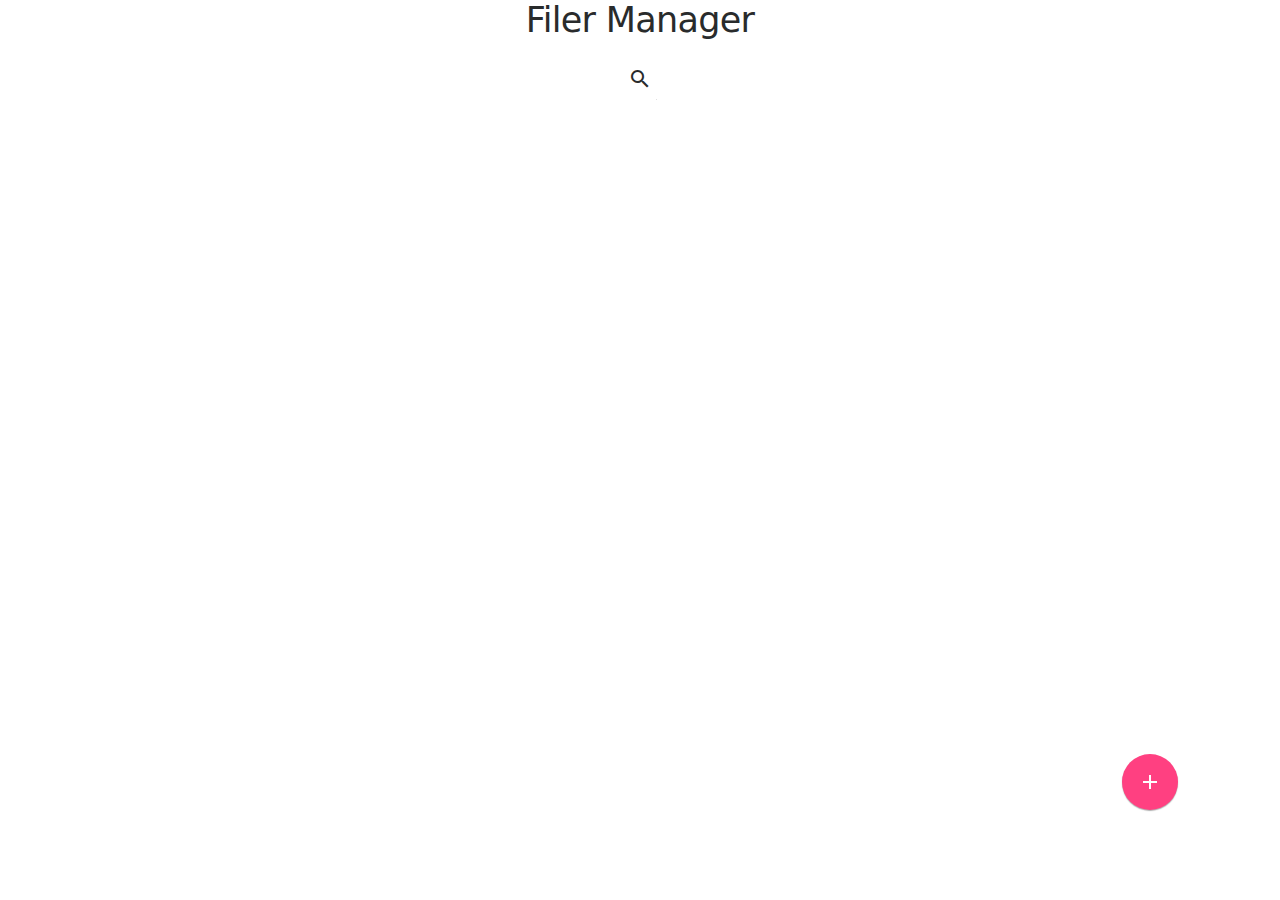
==== socket.html @ ea59b3cb "First commit" ====
<!DOCTYPE html>
<html>
<head>
    <meta charset="utf-8" />

    <title>Page Title</title>

    <link rel="stylesheet" href="lib/mdl/material.min.css">    
    <link rel="stylesheet" type="text/css" href="lib/bootstrap/css/bootstrap.min.css">
    <link rel="stylesheet" type="text/css" href="lib/css/style.css">
    <link rel="stylesheet" href="https://fonts.googleapis.com/icon?family=Material+Icons">
    <link rel="stylesheet" href="https://code.getmdl.io/1.3.0/material.blue-indigo.min.css">
    <link rel="stylesheet" href="lib/mdl-jquery-modal-dialog-master/mdl-jquery-modal-dialog.css" />

	<script src="lib/jquery/jquery-3.2.1.min.js"></script>
	<script src="lib/popper/popper.min.js"></script>
    <script src="lib/bootstrap/js/bootstrap.min.js"></script>
    <script src="lib/mdl/material.min.js"></script>
    <script src="lib/mdl-jquery-modal-dialog-master/mdl-jquery-modal-dialog.js"></script>
    <script src="lib/md5/js/md5.js"></script>
    <script src="lib/base64/base64.min.js"></script>
    <script src="lib/js/main.js"></script>

</head>
<body>

    <div class="container">

        <div class="space"></div>

        <h1>Filer Manager</h1>

        <div id="search" class="mdl-textfield mdl-js-textfield mdl-textfield--expandable">
            <label class="mdl-button mdl-js-button mdl-button--icon" for="sample6">
                <i class="material-icons">search</i>
            </label>
            <div class="mdl-textfield__expandable-holder">
                <input class="mdl-textfield__input" type="text" id="sample6">
                <label class="mdl-textfield__label" for="sample6">Expandable Input</label>
            </div>
        </div>

        <div class="files_container">

        </div>

        <label for="upload_file" id="add_file" class="mdl-button mdl-js-button mdl-button--fab mdl-button--colored">
            <i class="material-icons">add</i>
            <input type="file" name="uploaded_file" id="upload_file">
        </label>

    </div>
    
</body>
</html>
---- lib/mdl/material.min.css ----
/**
 * material-design-lite - Material Design Components in CSS, JS and HTML
 * @version v1.3.0
 * @license Apache-2.0
 * @copyright 2015 Google, Inc.
 * @link https://github.com/google/material-design-lite
 */
@charset "UTF-8";html{color:rgba(0,0,0,.87)}::-moz-selection{background:#b3d4fc;text-shadow:none}::selection{background:#b3d4fc;text-shadow:none}hr{display:block;height:1px;border:0;border-top:1px solid #ccc;margin:1em 0;padding:0}audio,canvas,iframe,img,svg,video{vertical-align:middle}fieldset{border:0;margin:0;padding:0}textarea{resize:vertical}.browserupgrade{margin:.2em 0;background:#ccc;color:#000;padding:.2em 0}.hidden{display:none!important}.visuallyhidden{border:0;clip:rect(0 0 0 0);height:1px;margin:-1px;overflow:hidden;padding:0;position:absolute;width:1px}.visuallyhidden.focusable:active,.visuallyhidden.focusable:focus{clip:auto;height:auto;margin:0;overflow:visible;position:static;width:auto}.invisible{visibility:hidden}.clearfix:before,.clearfix:after{content:" ";display:table}.clearfix:after{clear:both}@media print{*,*:before,*:after,*:first-letter{background:transparent!important;color:#000!important;box-shadow:none!important}a,a:visited{text-decoration:underline}a[href]:after{content:" (" attr(href)")"}abbr[title]:after{content:" (" attr(title)")"}a[href^="#"]:after,a[href^="javascript:"]:after{content:""}pre,blockquote{border:1px solid #999;page-break-inside:avoid}thead{display:table-header-group}tr,img{page-break-inside:avoid}img{max-width:100%!important}p,h2,h3{orphans:3;widows:3}h2,h3{page-break-after:avoid}}a,.mdl-accordion,.mdl-button,.mdl-card,.mdl-checkbox,.mdl-dropdown-menu,.mdl-icon-toggle,.mdl-item,.mdl-radio,.mdl-slider,.mdl-switch,.mdl-tabs__tab{-webkit-tap-highlight-color:transparent;-webkit-tap-highlight-color:rgba(255,255,255,0)}html{width:100%;height:100%;-ms-touch-action:manipulation;touch-action:manipulation}body{width:100%;min-height:100%;margin:0}main{display:block}*[hidden]{display:none!important}html,body{font-family:"Helvetica","Arial",sans-serif;font-size:14px;font-weight:400;line-height:20px}h1,h2,h3,h4,h5,h6,p{padding:0}h1 small,h2 small,h3 small,h4 small,h5 small,h6 small{font-family:"Roboto","Helvetica","Arial",sans-serif;font-weight:400;line-height:1.35;letter-spacing:-.02em;opacity:.54;font-size:.6em}h1{font-size:56px;line-height:1.35;letter-spacing:-.02em;margin:24px 0}h1,h2{font-family:"Roboto","Helvetica","Arial",sans-serif;font-weight:400}h2{font-size:45px;line-height:48px}h2,h3{margin:24px 0}h3{font-size:34px;line-height:40px}h3,h4{font-family:"Roboto","Helvetica","Arial",sans-serif;font-weight:400}h4{font-size:24px;line-height:32px;-moz-osx-font-smoothing:grayscale;margin:24px 0 16px}h5{font-size:20px;font-weight:500;line-height:1;letter-spacing:.02em}h5,h6{font-family:"Roboto","Helvetica","Arial",sans-serif;margin:24px 0 16px}h6{font-size:16px;letter-spacing:.04em}h6,p{font-weight:400;line-height:24px}p{font-size:14px;letter-spacing:0;margin:0 0 16px}a{color:#ff4081;font-weight:500}blockquote{font-family:"Roboto","Helvetica","Arial",sans-serif;position:relative;font-size:24px;font-weight:300;font-style:italic;line-height:1.35;letter-spacing:.08em}blockquote:before{position:absolute;left:-.5em;content:'“'}blockquote:after{content:'”';margin-left:-.05em}mark{background-color:#f4ff81}dt{font-weight:700}address{font-size:12px;line-height:1;font-style:normal}address,ul,ol{font-weight:400;letter-spacing:0}ul,ol{font-size:14px;line-height:24px}.mdl-typography--display-4,.mdl-typography--display-4-color-contrast{font-family:"Roboto","Helvetica","Arial",sans-serif;font-size:112px;font-weight:300;line-height:1;letter-spacing:-.04em}.mdl-typography--display-4-color-contrast{opacity:.54}.mdl-typography--display-3,.mdl-typography--display-3-color-contrast{font-family:"Roboto","Helvetica","Arial",sans-serif;font-size:56px;font-weight:400;line-height:1.35;letter-spacing:-.02em}.mdl-typography--display-3-color-contrast{opacity:.54}.mdl-typography--display-2,.mdl-typography--display-2-color-contrast{font-family:"Roboto","Helvetica","Arial",sans-serif;font-size:45px;font-weight:400;line-height:48px}.mdl-typography--display-2-color-contrast{opacity:.54}.mdl-typography--display-1,.mdl-typography--display-1-color-contrast{font-family:"Roboto","Helvetica","Arial",sans-serif;font-size:34px;font-weight:400;line-height:40px}.mdl-typography--display-1-color-contrast{opacity:.54}.mdl-typography--headline,.mdl-typography--headline-color-contrast{font-family:"Roboto","Helvetica","Arial",sans-serif;font-size:24px;font-weight:400;line-height:32px;-moz-osx-font-smoothing:grayscale}.mdl-typography--headline-color-contrast{opacity:.87}.mdl-typography--title,.mdl-typography--title-color-contrast{font-family:"Roboto","Helvetica","Arial",sans-serif;font-size:20px;font-weight:500;line-height:1;letter-spacing:.02em}.mdl-typography--title-color-contrast{opacity:.87}.mdl-typography--subhead,.mdl-typography--subhead-color-contrast{font-family:"Roboto","Helvetica","Arial",sans-serif;font-size:16px;font-weight:400;line-height:24px;letter-spacing:.04em}.mdl-typography--subhead-color-contrast{opacity:.87}.mdl-typography--body-2,.mdl-typography--body-2-color-contrast{font-size:14px;font-weight:700;line-height:24px;letter-spacing:0}.mdl-typography--body-2-color-contrast{opacity:.87}.mdl-typography--body-1,.mdl-typography--body-1-color-contrast{font-size:14px;font-weight:400;line-height:24px;letter-spacing:0}.mdl-typography--body-1-color-contrast{opacity:.87}.mdl-typography--body-2-force-preferred-font,.mdl-typography--body-2-force-preferred-font-color-contrast{font-family:"Roboto","Helvetica","Arial",sans-serif;font-size:14px;font-weight:500;line-height:24px;letter-spacing:0}.mdl-typography--body-2-force-preferred-font-color-contrast{opacity:.87}.mdl-typography--body-1-force-preferred-font,.mdl-typography--body-1-force-preferred-font-color-contrast{font-family:"Roboto","Helvetica","Arial",sans-serif;font-size:14px;font-weight:400;line-height:24px;letter-spacing:0}.mdl-typography--body-1-force-preferred-font-color-contrast{opacity:.87}.mdl-typography--caption,.mdl-typography--caption-force-preferred-font{font-size:12px;font-weight:400;line-height:1;letter-spacing:0}.mdl-typography--caption-force-preferred-font{font-family:"Roboto","Helvetica","Arial",sans-serif}.mdl-typography--caption-color-contrast,.mdl-typography--caption-force-preferred-font-color-contrast{font-size:12px;font-weight:400;line-height:1;letter-spacing:0;opacity:.54}.mdl-typography--caption-force-preferred-font-color-contrast,.mdl-typography--menu{font-family:"Roboto","Helvetica","Arial",sans-serif}.mdl-typography--menu{font-size:14px;font-weight:500;line-height:1;letter-spacing:0}.mdl-typography--menu-color-contrast{opacity:.87}.mdl-typography--menu-color-contrast,.mdl-typography--button,.mdl-typography--button-color-contrast{font-family:"Roboto","Helvetica","Arial",sans-serif;font-size:14px;font-weight:500;line-height:1;letter-spacing:0}.mdl-typography--button,.mdl-typography--button-color-contrast{text-transform:uppercase}.mdl-typography--button-color-contrast{opacity:.87}.mdl-typography--text-left{text-align:left}.mdl-typography--text-right{text-align:right}.mdl-typography--text-center{text-align:center}.mdl-typography--text-justify{text-align:justify}.mdl-typography--text-nowrap{white-space:nowrap}.mdl-typography--text-lowercase{text-transform:lowercase}.mdl-typography--text-uppercase{text-transform:uppercase}.mdl-typography--text-capitalize{text-transform:capitalize}.mdl-typography--font-thin{font-weight:200!important}.mdl-typography--font-light{font-weight:300!important}.mdl-typography--font-regular{font-weight:400!important}.mdl-typography--font-medium{font-weight:500!important}.mdl-typography--font-bold{font-weight:700!important}.mdl-typography--font-black{font-weight:900!important}.material-icons{font-family:'Material Icons';font-weight:400;font-style:normal;font-size:24px;line-height:1;letter-spacing:normal;text-transform:none;display:inline-block;word-wrap:normal;-moz-font-feature-settings:'liga';font-feature-settings:'liga';-webkit-font-feature-settings:'liga';-webkit-font-smoothing:antialiased}.mdl-color-text--red{color:#f44336 !important}.mdl-color--red{background-color:#f44336 !important}.mdl-color-text--red-50{color:#ffebee !important}.mdl-color--red-50{background-color:#ffebee !important}.mdl-color-text--red-100{color:#ffcdd2 !important}.mdl-color--red-100{background-color:#ffcdd2 !important}.mdl-color-text--red-200{color:#ef9a9a !important}.mdl-color--red-200{background-color:#ef9a9a !important}.mdl-color-text--red-300{color:#e57373 !important}.mdl-color--red-300{background-color:#e57373 !important}.mdl-color-text--red-400{color:#ef5350 !important}.mdl-color--red-400{background-color:#ef5350 !important}.mdl-color-text--red-500{color:#f44336 !important}.mdl-color--red-500{background-color:#f44336 !important}.mdl-color-text--red-600{color:#e53935 !important}.mdl-color--red-600{background-color:#e53935 !important}.mdl-color-text--red-700{color:#d32f2f !important}.mdl-color--red-700{background-color:#d32f2f !important}.mdl-color-text--red-800{color:#c62828 !important}.mdl-color--red-800{background-color:#c62828 !important}.mdl-color-text--red-900{color:#b71c1c !important}.mdl-color--red-900{background-color:#b71c1c !important}.mdl-color-text--red-A100{color:#ff8a80 !important}.mdl-color--red-A100{background-color:#ff8a80 !important}.mdl-color-text--red-A200{color:#ff5252 !important}.mdl-color--red-A200{background-color:#ff5252 !important}.mdl-color-text--red-A400{color:#ff1744 !important}.mdl-color--red-A400{background-color:#ff1744 !important}.mdl-color-text--red-A700{color:#d50000 !important}.mdl-color--red-A700{background-color:#d50000 !important}.mdl-color-text--pink{color:#e91e63 !important}.mdl-color--pink{background-color:#e91e63 !important}.mdl-color-text--pink-50{color:#fce4ec !important}.mdl-color--pink-50{background-color:#fce4ec !important}.mdl-color-text--pink-100{color:#f8bbd0 !important}.mdl-color--pink-100{background-color:#f8bbd0 !important}.mdl-color-text--pink-200{color:#f48fb1 !important}.mdl-color--pink-200{background-color:#f48fb1 !important}.mdl-color-text--pink-300{color:#f06292 !important}.mdl-color--pink-300{background-color:#f06292 !important}.mdl-color-text--pink-400{color:#ec407a !important}.mdl-color--pink-400{background-color:#ec407a !important}.mdl-color-text--pink-500{color:#e91e63 !important}.mdl-color--pink-500{background-color:#e91e63 !important}.mdl-color-text--pink-600{color:#d81b60 !important}.mdl-color--pink-600{background-color:#d81b60 !important}.mdl-color-text--pink-700{color:#c2185b !important}.mdl-color--pink-700{background-color:#c2185b !important}.mdl-color-text--pink-800{color:#ad1457 !important}.mdl-color--pink-800{background-color:#ad1457 !important}.mdl-color-text--pink-900{color:#880e4f !important}.mdl-color--pink-900{background-color:#880e4f !important}.mdl-color-text--pink-A100{color:#ff80ab !important}.mdl-color--pink-A100{background-color:#ff80ab !important}.mdl-color-text--pink-A200{color:#ff4081 !important}.mdl-color--pink-A200{background-color:#ff4081 !important}.mdl-color-text--pink-A400{color:#f50057 !important}.mdl-color--pink-A400{background-color:#f50057 !important}.mdl-color-text--pink-A700{color:#c51162 !important}.mdl-color--pink-A700{background-color:#c51162 !important}.mdl-color-text--purple{color:#9c27b0 !important}.mdl-color--purple{background-color:#9c27b0 !important}.mdl-color-text--purple-50{color:#f3e5f5 !important}.mdl-color--purple-50{background-color:#f3e5f5 !important}.mdl-color-text--purple-100{color:#e1bee7 !important}.mdl-color--purple-100{background-color:#e1bee7 !important}.mdl-color-text--purple-200{color:#ce93d8 !important}.mdl-color--purple-200{background-color:#ce93d8 !important}.mdl-color-text--purple-300{color:#ba68c8 !important}.mdl-color--purple-300{background-color:#ba68c8 !important}.mdl-color-text--purple-400{color:#ab47bc !important}.mdl-color--purple-400{background-color:#ab47bc !important}.mdl-color-text--purple-500{color:#9c27b0 !important}.mdl-color--purple-500{background-color:#9c27b0 !important}.mdl-color-text--purple-600{color:#8e24aa !important}.mdl-color--purple-600{background-color:#8e24aa !important}.mdl-color-text--purple-700{color:#7b1fa2 !important}.mdl-color--purple-700{background-color:#7b1fa2 !important}.mdl-color-text--purple-800{color:#6a1b9a !important}.mdl-color--purple-800{background-color:#6a1b9a !important}.mdl-color-text--purple-900{color:#4a148c !important}.mdl-color--purple-900{background-color:#4a148c !important}.mdl-color-text--purple-A100{color:#ea80fc !important}.mdl-color--purple-A100{background-color:#ea80fc !important}.mdl-color-text--purple-A200{color:#e040fb !important}.mdl-color--purple-A200{background-color:#e040fb !important}.mdl-color-text--purple-A400{color:#d500f9 !important}.mdl-color--purple-A400{background-color:#d500f9 !important}.mdl-color-text--purple-A700{color:#a0f !important}.mdl-color--purple-A700{background-color:#a0f !important}.mdl-color-text--deep-purple{color:#673ab7 !important}.mdl-color--deep-purple{background-color:#673ab7 !important}.mdl-color-text--deep-purple-50{color:#ede7f6 !important}.mdl-color--deep-purple-50{background-color:#ede7f6 !important}.mdl-color-text--deep-purple-100{color:#d1c4e9 !important}.mdl-color--deep-purple-100{background-color:#d1c4e9 !important}.mdl-color-text--deep-purple-200{color:#b39ddb !important}.mdl-color--deep-purple-200{background-color:#b39ddb !important}.mdl-color-text--deep-purple-300{color:#9575cd !important}.mdl-color--deep-purple-300{background-color:#9575cd !important}.mdl-color-text--deep-purple-400{color:#7e57c2 !important}.mdl-color--deep-purple-400{background-color:#7e57c2 !important}.mdl-color-text--deep-purple-500{color:#673ab7 !important}.mdl-color--deep-purple-500{background-color:#673ab7 !important}.mdl-color-text--deep-purple-600{color:#5e35b1 !important}.mdl-color--deep-purple-600{background-color:#5e35b1 !important}.mdl-color-text--deep-purple-700{color:#512da8 !important}.mdl-color--deep-purple-700{background-color:#512da8 !important}.mdl-color-text--deep-purple-800{color:#4527a0 !important}.mdl-color--deep-purple-800{background-color:#4527a0 !important}.mdl-color-text--deep-purple-900{color:#311b92 !important}.mdl-color--deep-purple-900{background-color:#311b92 !important}.mdl-color-text--deep-purple-A100{color:#b388ff !important}.mdl-color--deep-purple-A100{background-color:#b388ff !important}.mdl-color-text--deep-purple-A200{color:#7c4dff !important}.mdl-color--deep-purple-A200{background-color:#7c4dff !important}.mdl-color-text--deep-purple-A400{color:#651fff !important}.mdl-color--deep-purple-A400{background-color:#651fff !important}.mdl-color-text--deep-purple-A700{color:#6200ea !important}.mdl-color--deep-purple-A700{background-color:#6200ea !important}.mdl-color-text--indigo{color:#3f51b5 !important}.mdl-color--indigo{background-color:#3f51b5 !important}.mdl-color-text--indigo-50{color:#e8eaf6 !important}.mdl-color--indigo-50{background-color:#e8eaf6 !important}.mdl-color-text--indigo-100{color:#c5cae9 !important}.mdl-color--indigo-100{background-color:#c5cae9 !important}.mdl-color-text--indigo-200{color:#9fa8da !important}.mdl-color--indigo-200{background-color:#9fa8da !important}.mdl-color-text--indigo-300{color:#7986cb !important}.mdl-color--indigo-300{background-color:#7986cb !important}.mdl-color-text--indigo-400{color:#5c6bc0 !important}.mdl-color--indigo-400{background-color:#5c6bc0 !important}.mdl-color-text--indigo-500{color:#3f51b5 !important}.mdl-color--indigo-500{background-color:#3f51b5 !important}.mdl-color-text--indigo-600{color:#3949ab !important}.mdl-color--indigo-600{background-color:#3949ab !important}.mdl-color-text--indigo-700{color:#303f9f !important}.mdl-color--indigo-700{background-color:#303f9f !important}.mdl-color-text--indigo-800{color:#283593 !important}.mdl-color--indigo-800{background-color:#283593 !important}.mdl-color-text--indigo-900{color:#1a237e !important}.mdl-color--indigo-900{background-color:#1a237e !important}.mdl-color-text--indigo-A100{color:#8c9eff !important}.mdl-color--indigo-A100{background-color:#8c9eff !important}.mdl-color-text--indigo-A200{color:#536dfe !important}.mdl-color--indigo-A200{background-color:#536dfe !important}.mdl-color-text--indigo-A400{color:#3d5afe !important}.mdl-color--indigo-A400{background-color:#3d5afe !important}.mdl-color-text--indigo-A700{color:#304ffe !important}.mdl-color--indigo-A700{background-color:#304ffe !important}.mdl-color-text--blue{color:#2196f3 !important}.mdl-color--blue{background-color:#2196f3 !important}.mdl-color-text--blue-50{color:#e3f2fd !important}.mdl-color--blue-50{background-color:#e3f2fd !important}.mdl-color-text--blue-100{color:#bbdefb !important}.mdl-color--blue-100{background-color:#bbdefb !important}.mdl-color-text--blue-200{color:#90caf9 !important}.mdl-color--blue-200{background-color:#90caf9 !important}.mdl-color-text--blue-300{color:#64b5f6 !important}.mdl-color--blue-300{background-color:#64b5f6 !important}.mdl-color-text--blue-400{color:#42a5f5 !important}.mdl-color--blue-400{background-color:#42a5f5 !important}.mdl-color-text--blue-500{color:#2196f3 !important}.mdl-color--blue-500{background-color:#2196f3 !important}.mdl-color-text--blue-600{color:#1e88e5 !important}.mdl-color--blue-600{background-color:#1e88e5 !important}.mdl-color-text--blue-700{color:#1976d2 !important}.mdl-color--blue-700{background-color:#1976d2 !important}.mdl-color-text--blue-800{color:#1565c0 !important}.mdl-color--blue-800{background-color:#1565c0 !important}.mdl-color-text--blue-900{color:#0d47a1 !important}.mdl-color--blue-900{background-color:#0d47a1 !important}.mdl-color-text--blue-A100{color:#82b1ff !important}.mdl-color--blue-A100{background-color:#82b1ff !important}.mdl-color-text--blue-A200{color:#448aff !important}.mdl-color--blue-A200{background-color:#448aff !important}.mdl-color-text--blue-A400{color:#2979ff !important}.mdl-color--blue-A400{background-color:#2979ff !important}.mdl-color-text--blue-A700{color:#2962ff !important}.mdl-color--blue-A700{background-color:#2962ff !important}.mdl-color-text--light-blue{color:#03a9f4 !important}.mdl-color--light-blue{background-color:#03a9f4 !important}.mdl-color-text--light-blue-50{color:#e1f5fe !important}.mdl-color--light-blue-50{background-color:#e1f5fe !important}.mdl-color-text--light-blue-100{color:#b3e5fc !important}.mdl-color--light-blue-100{background-color:#b3e5fc !important}.mdl-color-text--light-blue-200{color:#81d4fa !important}.mdl-color--light-blue-200{background-color:#81d4fa !important}.mdl-color-text--light-blue-300{color:#4fc3f7 !important}.mdl-color--light-blue-300{background-color:#4fc3f7 !important}.mdl-color-text--light-blue-400{color:#29b6f6 !important}.mdl-color--light-blue-400{background-color:#29b6f6 !important}.mdl-color-text--light-blue-500{color:#03a9f4 !important}.mdl-color--light-blue-500{background-color:#03a9f4 !important}.mdl-color-text--light-blue-600{color:#039be5 !important}.mdl-color--light-blue-600{background-color:#039be5 !important}.mdl-color-text--light-blue-700{color:#0288d1 !important}.mdl-color--light-blue-700{background-color:#0288d1 !important}.mdl-color-text--light-blue-800{color:#0277bd !important}.mdl-color--light-blue-800{background-color:#0277bd !important}.mdl-color-text--light-blue-900{color:#01579b !important}.mdl-color--light-blue-900{background-color:#01579b !important}.mdl-color-text--light-blue-A100{color:#80d8ff !important}.mdl-color--light-blue-A100{background-color:#80d8ff !important}.mdl-color-text--light-blue-A200{color:#40c4ff !important}.mdl-color--light-blue-A200{background-color:#40c4ff !important}.mdl-color-text--light-blue-A400{color:#00b0ff !important}.mdl-color--light-blue-A400{background-color:#00b0ff !important}.mdl-color-text--light-blue-A700{color:#0091ea !important}.mdl-color--light-blue-A700{background-color:#0091ea !important}.mdl-color-text--cyan{color:#00bcd4 !important}.mdl-color--cyan{background-color:#00bcd4 !important}.mdl-color-text--cyan-50{color:#e0f7fa !important}.mdl-color--cyan-50{background-color:#e0f7fa !important}.mdl-color-text--cyan-100{color:#b2ebf2 !important}.mdl-color--cyan-100{background-color:#b2ebf2 !important}.mdl-color-text--cyan-200{color:#80deea !important}.mdl-color--cyan-200{background-color:#80deea !important}.mdl-color-text--cyan-300{color:#4dd0e1 !important}.mdl-color--cyan-300{background-color:#4dd0e1 !important}.mdl-color-text--cyan-400{color:#26c6da !important}.mdl-color--cyan-400{background-color:#26c6da !important}.mdl-color-text--cyan-500{color:#00bcd4 !important}.mdl-color--cyan-500{background-color:#00bcd4 !important}.mdl-color-text--cyan-600{color:#00acc1 !important}.mdl-color--cyan-600{background-color:#00acc1 !important}.mdl-color-text--cyan-700{color:#0097a7 !important}.mdl-color--cyan-700{background-color:#0097a7 !important}.mdl-color-text--cyan-800{color:#00838f !important}.mdl-color--cyan-800{background-color:#00838f !important}.mdl-color-text--cyan-900{color:#006064 !important}.mdl-color--cyan-900{background-color:#006064 !important}.mdl-color-text--cyan-A100{color:#84ffff !important}.mdl-color--cyan-A100{background-color:#84ffff !important}.mdl-color-text--cyan-A200{color:#18ffff !important}.mdl-color--cyan-A200{background-color:#18ffff !important}.mdl-color-text--cyan-A400{color:#00e5ff !important}.mdl-color--cyan-A400{background-color:#00e5ff !important}.mdl-color-text--cyan-A700{color:#00b8d4 !important}.mdl-color--cyan-A700{background-color:#00b8d4 !important}.mdl-color-text--teal{color:#009688 !important}.mdl-color--teal{background-color:#009688 !important}.mdl-color-text--teal-50{color:#e0f2f1 !important}.mdl-color--teal-50{background-color:#e0f2f1 !important}.mdl-color-text--teal-100{color:#b2dfdb !important}.mdl-color--teal-100{background-color:#b2dfdb !important}.mdl-color-text--teal-200{color:#80cbc4 !important}.mdl-color--teal-200{background-color:#80cbc4 !important}.mdl-color-text--teal-300{color:#4db6ac !important}.mdl-color--teal-300{background-color:#4db6ac !important}.mdl-color-text--teal-400{color:#26a69a !important}.mdl-color--teal-400{background-color:#26a69a !important}.mdl-color-text--teal-500{color:#009688 !important}.mdl-color--teal-500{background-color:#009688 !important}.mdl-color-text--teal-600{color:#00897b !important}.mdl-color--teal-600{background-color:#00897b !important}.mdl-color-text--teal-700{color:#00796b !important}.mdl-color--teal-700{background-color:#00796b !important}.mdl-color-text--teal-800{color:#00695c !important}.mdl-color--teal-800{background-color:#00695c !important}.mdl-color-text--teal-900{color:#004d40 !important}.mdl-color--teal-900{background-color:#004d40 !important}.mdl-color-text--teal-A100{color:#a7ffeb !important}.mdl-color--teal-A100{background-color:#a7ffeb !important}.mdl-color-text--teal-A200{color:#64ffda !important}.mdl-color--teal-A200{background-color:#64ffda !important}.mdl-color-text--teal-A400{color:#1de9b6 !important}.mdl-color--teal-A400{background-color:#1de9b6 !important}.mdl-color-text--teal-A700{color:#00bfa5 !important}.mdl-color--teal-A700{background-color:#00bfa5 !important}.mdl-color-text--green{color:#4caf50 !important}.mdl-color--green{background-color:#4caf50 !important}.mdl-color-text--green-50{color:#e8f5e9 !important}.mdl-color--green-50{background-color:#e8f5e9 !important}.mdl-color-text--green-100{color:#c8e6c9 !important}.mdl-color--green-100{background-color:#c8e6c9 !important}.mdl-color-text--green-200{color:#a5d6a7 !important}.mdl-color--green-200{background-color:#a5d6a7 !important}.mdl-color-text--green-300{color:#81c784 !important}.mdl-color--green-300{background-color:#81c784 !important}.mdl-color-text--green-400{color:#66bb6a !important}.mdl-color--green-400{background-color:#66bb6a !important}.mdl-color-text--green-500{color:#4caf50 !important}.mdl-color--green-500{background-color:#4caf50 !important}.mdl-color-text--green-600{color:#43a047 !important}.mdl-color--green-600{background-color:#43a047 !important}.mdl-color-text--green-700{color:#388e3c !important}.mdl-color--green-700{background-color:#388e3c !important}.mdl-color-text--green-800{color:#2e7d32 !important}.mdl-color--green-800{background-color:#2e7d32 !important}.mdl-color-text--green-900{color:#1b5e20 !important}.mdl-color--green-900{background-color:#1b5e20 !important}.mdl-color-text--green-A100{color:#b9f6ca !important}.mdl-color--green-A100{background-color:#b9f6ca !important}.mdl-color-text--green-A200{color:#69f0ae !important}.mdl-color--green-A200{background-color:#69f0ae !important}.mdl-color-text--green-A400{color:#00e676 !important}.mdl-color--green-A400{background-color:#00e676 !important}.mdl-color-text--green-A700{color:#00c853 !important}.mdl-color--green-A700{background-color:#00c853 !important}.mdl-color-text--light-green{color:#8bc34a !important}.mdl-color--light-green{background-color:#8bc34a !important}.mdl-color-text--light-green-50{color:#f1f8e9 !important}.mdl-color--light-green-50{background-color:#f1f8e9 !important}.mdl-color-text--light-green-100{color:#dcedc8 !important}.mdl-color--light-green-100{background-color:#dcedc8 !important}.mdl-color-text--light-green-200{color:#c5e1a5 !important}.mdl-color--light-green-200{background-color:#c5e1a5 !important}.mdl-color-text--light-green-300{color:#aed581 !important}.mdl-color--light-green-300{background-color:#aed581 !important}.mdl-color-text--light-green-400{color:#9ccc65 !important}.mdl-color--light-green-400{background-color:#9ccc65 !important}.mdl-color-text--light-green-500{color:#8bc34a !important}.mdl-color--light-green-500{background-color:#8bc34a !important}.mdl-color-text--light-green-600{color:#7cb342 !important}.mdl-color--light-green-600{background-color:#7cb342 !important}.mdl-color-text--light-green-700{color:#689f38 !important}.mdl-color--light-green-700{background-color:#689f38 !important}.mdl-color-text--light-green-800{color:#558b2f !important}.mdl-color--light-green-800{background-color:#558b2f !important}.mdl-color-text--light-green-900{color:#33691e !important}.mdl-color--light-green-900{background-color:#33691e !important}.mdl-color-text--light-green-A100{color:#ccff90 !important}.mdl-color--light-green-A100{background-color:#ccff90 !important}.mdl-color-text--light-green-A200{color:#b2ff59 !important}.mdl-color--light-green-A200{background-color:#b2ff59 !important}.mdl-color-text--light-green-A400{color:#76ff03 !important}.mdl-color--light-green-A400{background-color:#76ff03 !important}.mdl-color-text--light-green-A700{color:#64dd17 !important}.mdl-color--light-green-A700{background-color:#64dd17 !important}.mdl-color-text--lime{color:#cddc39 !important}.mdl-color--lime{background-color:#cddc39 !important}.mdl-color-text--lime-50{color:#f9fbe7 !important}.mdl-color--lime-50{background-color:#f9fbe7 !important}.mdl-color-text--lime-100{color:#f0f4c3 !important}.mdl-color--lime-100{background-color:#f0f4c3 !important}.mdl-color-text--lime-200{color:#e6ee9c !important}.mdl-color--lime-200{background-color:#e6ee9c !important}.mdl-color-text--lime-300{color:#dce775 !important}.mdl-color--lime-300{background-color:#dce775 !important}.mdl-color-text--lime-400{color:#d4e157 !important}.mdl-color--lime-400{background-color:#d4e157 !important}.mdl-color-text--lime-500{color:#cddc39 !important}.mdl-color--lime-500{background-color:#cddc39 !important}.mdl-color-text--lime-600{color:#c0ca33 !important}.mdl-color--lime-600{background-color:#c0ca33 !important}.mdl-color-text--lime-700{color:#afb42b !important}.mdl-color--lime-700{background-color:#afb42b !important}.mdl-color-text--lime-800{color:#9e9d24 !important}.mdl-color--lime-800{background-color:#9e9d24 !important}.mdl-color-text--lime-900{color:#827717 !important}.mdl-color--lime-900{background-color:#827717 !important}.mdl-color-text--lime-A100{color:#f4ff81 !important}.mdl-color--lime-A100{background-color:#f4ff81 !important}.mdl-color-text--lime-A200{color:#eeff41 !important}.mdl-color--lime-A200{background-color:#eeff41 !important}.mdl-color-text--lime-A400{color:#c6ff00 !important}.mdl-color--lime-A400{background-color:#c6ff00 !important}.mdl-color-text--lime-A700{color:#aeea00 !important}.mdl-color--lime-A700{background-color:#aeea00 !important}.mdl-color-text--yellow{color:#ffeb3b !important}.mdl-color--yellow{background-color:#ffeb3b !important}.mdl-color-text--yellow-50{color:#fffde7 !important}.mdl-color--yellow-50{background-color:#fffde7 !important}.mdl-color-text--yellow-100{color:#fff9c4 !important}.mdl-color--yellow-100{background-color:#fff9c4 !important}.mdl-color-text--yellow-200{color:#fff59d !important}.mdl-color--yellow-200{background-color:#fff59d !important}.mdl-color-text--yellow-300{color:#fff176 !important}.mdl-color--yellow-300{background-color:#fff176 !important}.mdl-color-text--yellow-400{color:#ffee58 !important}.mdl-color--yellow-400{background-color:#ffee58 !important}.mdl-color-text--yellow-500{color:#ffeb3b !important}.mdl-color--yellow-500{background-color:#ffeb3b !important}.mdl-color-text--yellow-600{color:#fdd835 !important}.mdl-color--yellow-600{background-color:#fdd835 !important}.mdl-color-text--yellow-700{color:#fbc02d !important}.mdl-color--yellow-700{background-color:#fbc02d !important}.mdl-color-text--yellow-800{color:#f9a825 !important}.mdl-color--yellow-800{background-color:#f9a825 !important}.mdl-color-text--yellow-900{color:#f57f17 !important}.mdl-color--yellow-900{background-color:#f57f17 !important}.mdl-color-text--yellow-A100{color:#ffff8d !important}.mdl-color--yellow-A100{background-color:#ffff8d !important}.mdl-color-text--yellow-A200{color:#ff0 !important}.mdl-color--yellow-A200{background-color:#ff0 !important}.mdl-color-text--yellow-A400{color:#ffea00 !important}.mdl-color--yellow-A400{background-color:#ffea00 !important}.mdl-color-text--yellow-A700{color:#ffd600 !important}.mdl-color--yellow-A700{background-color:#ffd600 !important}.mdl-color-text--amber{color:#ffc107 !important}.mdl-color--amber{background-color:#ffc107 !important}.mdl-color-text--amber-50{color:#fff8e1 !important}.mdl-color--amber-50{background-color:#fff8e1 !important}.mdl-color-text--amber-100{color:#ffecb3 !important}.mdl-color--amber-100{background-color:#ffecb3 !important}.mdl-color-text--amber-200{color:#ffe082 !important}.mdl-color--amber-200{background-color:#ffe082 !important}.mdl-color-text--amber-300{color:#ffd54f !important}.mdl-color--amber-300{background-color:#ffd54f !important}.mdl-color-text--amber-400{color:#ffca28 !important}.mdl-color--amber-400{background-color:#ffca28 !important}.mdl-color-text--amber-500{color:#ffc107 !important}.mdl-color--amber-500{background-color:#ffc107 !important}.mdl-color-text--amber-600{color:#ffb300 !important}.mdl-color--amber-600{background-color:#ffb300 !important}.mdl-color-text--amber-700{color:#ffa000 !important}.mdl-color--amber-700{background-color:#ffa000 !important}.mdl-color-text--amber-800{color:#ff8f00 !important}.mdl-color--amber-800{background-color:#ff8f00 !important}.mdl-color-text--amber-900{color:#ff6f00 !important}.mdl-color--amber-900{background-color:#ff6f00 !important}.mdl-color-text--amber-A100{color:#ffe57f !important}.mdl-color--amber-A100{background-color:#ffe57f !important}.mdl-color-text--amber-A200{color:#ffd740 !important}.mdl-color--amber-A200{background-color:#ffd740 !important}.mdl-color-text--amber-A400{color:#ffc400 !important}.mdl-color--amber-A400{background-color:#ffc400 !important}.mdl-color-text--amber-A700{color:#ffab00 !important}.mdl-color--amber-A700{background-color:#ffab00 !important}.mdl-color-text--orange{color:#ff9800 !important}.mdl-color--orange{background-color:#ff9800 !important}.mdl-color-text--orange-50{color:#fff3e0 !important}.mdl-color--orange-50{background-color:#fff3e0 !important}.mdl-color-text--orange-100{color:#ffe0b2 !important}.mdl-color--orange-100{background-color:#ffe0b2 !important}.mdl-color-text--orange-200{color:#ffcc80 !important}.mdl-color--orange-200{background-color:#ffcc80 !important}.mdl-color-text--orange-300{color:#ffb74d !important}.mdl-color--orange-300{background-color:#ffb74d !important}.mdl-color-text--orange-400{color:#ffa726 !important}.mdl-color--orange-400{background-color:#ffa726 !important}.mdl-color-text--orange-500{color:#ff9800 !important}.mdl-color--orange-500{background-color:#ff9800 !important}.mdl-color-text--orange-600{color:#fb8c00 !important}.mdl-color--orange-600{background-color:#fb8c00 !important}.mdl-color-text--orange-700{color:#f57c00 !important}.mdl-color--orange-700{background-color:#f57c00 !important}.mdl-color-text--orange-800{color:#ef6c00 !important}.mdl-color--orange-800{background-color:#ef6c00 !important}.mdl-color-text--orange-900{color:#e65100 !important}.mdl-color--orange-900{background-color:#e65100 !important}.mdl-color-text--orange-A100{color:#ffd180 !important}.mdl-color--orange-A100{background-color:#ffd180 !important}.mdl-color-text--orange-A200{color:#ffab40 !important}.mdl-color--orange-A200{background-color:#ffab40 !important}.mdl-color-text--orange-A400{color:#ff9100 !important}.mdl-color--orange-A400{background-color:#ff9100 !important}.mdl-color-text--orange-A700{color:#ff6d00 !important}.mdl-color--orange-A700{background-color:#ff6d00 !important}.mdl-color-text--deep-orange{color:#ff5722 !important}.mdl-color--deep-orange{background-color:#ff5722 !important}.mdl-color-text--deep-orange-50{color:#fbe9e7 !important}.mdl-color--deep-orange-50{background-color:#fbe9e7 !important}.mdl-color-text--deep-orange-100{color:#ffccbc !important}.mdl-color--deep-orange-100{background-color:#ffccbc !important}.mdl-color-text--deep-orange-200{color:#ffab91 !important}.mdl-color--deep-orange-200{background-color:#ffab91 !important}.mdl-color-text--deep-orange-300{color:#ff8a65 !important}.mdl-color--deep-orange-300{background-color:#ff8a65 !important}.mdl-color-text--deep-orange-400{color:#ff7043 !important}.mdl-color--deep-orange-400{background-color:#ff7043 !important}.mdl-color-text--deep-orange-500{color:#ff5722 !important}.mdl-color--deep-orange-500{background-color:#ff5722 !important}.mdl-color-text--deep-orange-600{color:#f4511e !important}.mdl-color--deep-orange-600{background-color:#f4511e !important}.mdl-color-text--deep-orange-700{color:#e64a19 !important}.mdl-color--deep-orange-700{background-color:#e64a19 !important}.mdl-color-text--deep-orange-800{color:#d84315 !important}.mdl-color--deep-orange-800{background-color:#d84315 !important}.mdl-color-text--deep-orange-900{color:#bf360c !important}.mdl-color--deep-orange-900{background-color:#bf360c !important}.mdl-color-text--deep-orange-A100{color:#ff9e80 !important}.mdl-color--deep-orange-A100{background-color:#ff9e80 !important}.mdl-color-text--deep-orange-A200{color:#ff6e40 !important}.mdl-color--deep-orange-A200{background-color:#ff6e40 !important}.mdl-color-text--deep-orange-A400{color:#ff3d00 !important}.mdl-color--deep-orange-A400{background-color:#ff3d00 !important}.mdl-color-text--deep-orange-A700{color:#dd2c00 !important}.mdl-color--deep-orange-A700{background-color:#dd2c00 !important}.mdl-color-text--brown{color:#795548 !important}.mdl-color--brown{background-color:#795548 !important}.mdl-color-text--brown-50{color:#efebe9 !important}.mdl-color--brown-50{background-color:#efebe9 !important}.mdl-color-text--brown-100{color:#d7ccc8 !important}.mdl-color--brown-100{background-color:#d7ccc8 !important}.mdl-color-text--brown-200{color:#bcaaa4 !important}.mdl-color--brown-200{background-color:#bcaaa4 !important}.mdl-color-text--brown-300{color:#a1887f !important}.mdl-color--brown-300{background-color:#a1887f !important}.mdl-color-text--brown-400{color:#8d6e63 !important}.mdl-color--brown-400{background-color:#8d6e63 !important}.mdl-color-text--brown-500{color:#795548 !important}.mdl-color--brown-500{background-color:#795548 !important}.mdl-color-text--brown-600{color:#6d4c41 !important}.mdl-color--brown-600{background-color:#6d4c41 !important}.mdl-color-text--brown-700{color:#5d4037 !important}.mdl-color--brown-700{background-color:#5d4037 !important}.mdl-color-text--brown-800{color:#4e342e !important}.mdl-color--brown-800{background-color:#4e342e !important}.mdl-color-text--brown-900{color:#3e2723 !important}.mdl-color--brown-900{background-color:#3e2723 !important}.mdl-color-text--grey{color:#9e9e9e !important}.mdl-color--grey{background-color:#9e9e9e !important}.mdl-color-text--grey-50{color:#fafafa !important}.mdl-color--grey-50{background-color:#fafafa !important}.mdl-color-text--grey-100{color:#f5f5f5 !important}.mdl-color--grey-100{background-color:#f5f5f5 !important}.mdl-color-text--grey-200{color:#eee !important}.mdl-color--grey-200{background-color:#eee !important}.mdl-color-text--grey-300{color:#e0e0e0 !important}.mdl-color--grey-300{background-color:#e0e0e0 !important}.mdl-color-text--grey-400{color:#bdbdbd !important}.mdl-color--grey-400{background-color:#bdbdbd !important}.mdl-color-text--grey-500{color:#9e9e9e !important}.mdl-color--grey-500{background-color:#9e9e9e !important}.mdl-color-text--grey-600{color:#757575 !important}.mdl-color--grey-600{background-color:#757575 !important}.mdl-color-text--grey-700{color:#616161 !important}.mdl-color--grey-700{background-color:#616161 !important}.mdl-color-text--grey-800{color:#424242 !important}.mdl-color--grey-800{background-color:#424242 !important}.mdl-color-text--grey-900{color:#212121 !important}.mdl-color--grey-900{background-color:#212121 !important}.mdl-color-text--blue-grey{color:#607d8b !important}.mdl-color--blue-grey{background-color:#607d8b !important}.mdl-color-text--blue-grey-50{color:#eceff1 !important}.mdl-color--blue-grey-50{background-color:#eceff1 !important}.mdl-color-text--blue-grey-100{color:#cfd8dc !important}.mdl-color--blue-grey-100{background-color:#cfd8dc !important}.mdl-color-text--blue-grey-200{color:#b0bec5 !important}.mdl-color--blue-grey-200{background-color:#b0bec5 !important}.mdl-color-text--blue-grey-300{color:#90a4ae !important}.mdl-color--blue-grey-300{background-color:#90a4ae !important}.mdl-color-text--blue-grey-400{color:#78909c !important}.mdl-color--blue-grey-400{background-color:#78909c !important}.mdl-color-text--blue-grey-500{color:#607d8b !important}.mdl-color--blue-grey-500{background-color:#607d8b !important}.mdl-color-text--blue-grey-600{color:#546e7a !important}.mdl-color--blue-grey-600{background-color:#546e7a !important}.mdl-color-text--blue-grey-700{color:#455a64 !important}.mdl-color--blue-grey-700{background-color:#455a64 !important}.mdl-color-text--blue-grey-800{color:#37474f !important}.mdl-color--blue-grey-800{background-color:#37474f !important}.mdl-color-text--blue-grey-900{color:#263238 !important}.mdl-color--blue-grey-900{background-color:#263238 !important}.mdl-color--black{background-color:#000 !important}.mdl-color-text--black{color:#000 !important}.mdl-color--white{background-color:#fff !important}.mdl-color-text--white{color:#fff !important}.mdl-color--primary{background-color:#3f51b5 !important}.mdl-color--primary-contrast{background-color:#fff !important}.mdl-color--primary-dark{background-color:#303f9f !important}.mdl-color--accent{background-color:#ff4081 !important}.mdl-color--accent-contrast{background-color:#fff !important}.mdl-color-text--primary{color:#3f51b5 !important}.mdl-color-text--primary-contrast{color:#fff !important}.mdl-color-text--primary-dark{color:#303f9f !important}.mdl-color-text--accent{color:#ff4081 !important}.mdl-color-text--accent-contrast{color:#fff !important}.mdl-ripple{background:#000;border-radius:50%;height:50px;left:0;opacity:0;pointer-events:none;position:absolute;top:0;-webkit-transform:translate(-50%,-50%);transform:translate(-50%,-50%);width:50px;overflow:hidden}.mdl-ripple.is-animating{transition:transform .3s cubic-bezier(0,0,.2,1),width .3s cubic-bezier(0,0,.2,1),height .3s cubic-bezier(0,0,.2,1),opacity .6s cubic-bezier(0,0,.2,1);transition:transform .3s cubic-bezier(0,0,.2,1),width .3s cubic-bezier(0,0,.2,1),height .3s cubic-bezier(0,0,.2,1),opacity .6s cubic-bezier(0,0,.2,1),-webkit-transform .3s cubic-bezier(0,0,.2,1)}.mdl-ripple.is-visible{opacity:.3}.mdl-animation--default,.mdl-animation--fast-out-slow-in{transition-timing-function:cubic-bezier(.4,0,.2,1)}.mdl-animation--linear-out-slow-in{transition-timing-function:cubic-bezier(0,0,.2,1)}.mdl-animation--fast-out-linear-in{transition-timing-function:cubic-bezier(.4,0,1,1)}.mdl-badge{position:relative;white-space:nowrap;margin-right:24px}.mdl-badge:not([data-badge]){margin-right:auto}.mdl-badge[data-badge]:after{content:attr(data-badge);display:-webkit-flex;display:-ms-flexbox;display:flex;-webkit-flex-direction:row;-ms-flex-direction:row;flex-direction:row;-webkit-flex-wrap:wrap;-ms-flex-wrap:wrap;flex-wrap:wrap;-webkit-justify-content:center;-ms-flex-pack:center;justify-content:center;-webkit-align-content:center;-ms-flex-line-pack:center;align-content:center;-webkit-align-items:center;-ms-flex-align:center;align-items:center;position:absolute;top:-11px;right:-24px;font-family:"Roboto","Helvetica","Arial",sans-serif;font-weight:600;font-size:12px;width:22px;height:22px;border-radius:50%;background:#ff4081;color:#fff}.mdl-button .mdl-badge[data-badge]:after{top:-10px;right:-5px}.mdl-badge.mdl-badge--no-background[data-badge]:after{color:#ff4081;background:rgba(255,255,255,.2);box-shadow:0 0 1px gray}.mdl-badge.mdl-badge--overlap{margin-right:10px}.mdl-badge.mdl-badge--overlap:after{right:-10px}.mdl-button{background:0 0;border:none;border-radius:2px;color:#000;position:relative;height:36px;margin:0;min-width:64px;padding:0 16px;display:inline-block;font-family:"Roboto","Helvetica","Arial",sans-serif;font-size:14px;font-weight:500;text-transform:uppercase;letter-spacing:0;overflow:hidden;will-change:box-shadow;transition:box-shadow .2s cubic-bezier(.4,0,1,1),background-color .2s cubic-bezier(.4,0,.2,1),color .2s cubic-bezier(.4,0,.2,1);outline:none;cursor:pointer;text-decoration:none;text-align:center;line-height:36px;vertical-align:middle}.mdl-button::-moz-focus-inner{border:0}.mdl-button:hover{background-color:rgba(158,158,158,.2)}.mdl-button:focus:not(:active){background-color:rgba(0,0,0,.12)}.mdl-button:active{background-color:rgba(158,158,158,.4)}.mdl-button.mdl-button--colored{color:#3f51b5}.mdl-button.mdl-button--colored:focus:not(:active){background-color:rgba(0,0,0,.12)}input.mdl-button[type="submit"]{-webkit-appearance:none}.mdl-button--raised{background:rgba(158,158,158,.2);box-shadow:0 2px 2px 0 rgba(0,0,0,.14),0 3px 1px -2px rgba(0,0,0,.2),0 1px 5px 0 rgba(0,0,0,.12)}.mdl-button--raised:active{box-shadow:0 4px 5px 0 rgba(0,0,0,.14),0 1px 10px 0 rgba(0,0,0,.12),0 2px 4px -1px rgba(0,0,0,.2);background-color:rgba(158,158,158,.4)}.mdl-button--raised:focus:not(:active){box-shadow:0 0 8px rgba(0,0,0,.18),0 8px 16px rgba(0,0,0,.36);background-color:rgba(158,158,158,.4)}.mdl-button--raised.mdl-button--colored{background:#3f51b5;color:#fff}.mdl-button--raised.mdl-button--colored:hover{background-color:#3f51b5}.mdl-button--raised.mdl-button--colored:active{background-color:#3f51b5}.mdl-button--raised.mdl-button--colored:focus:not(:active){background-color:#3f51b5}.mdl-button--raised.mdl-button--colored .mdl-ripple{background:#fff}.mdl-button--fab{border-radius:50%;font-size:24px;height:56px;margin:auto;min-width:56px;width:56px;padding:0;overflow:hidden;background:rgba(158,158,158,.2);box-shadow:0 1px 1.5px 0 rgba(0,0,0,.12),0 1px 1px 0 rgba(0,0,0,.24);position:relative;line-height:normal}.mdl-button--fab .material-icons{position:absolute;top:50%;left:50%;-webkit-transform:translate(-12px,-12px);transform:translate(-12px,-12px);line-height:24px;width:24px}.mdl-button--fab.mdl-button--mini-fab{height:40px;min-width:40px;width:40px}.mdl-button--fab .mdl-button__ripple-container{border-radius:50%;-webkit-mask-image:-webkit-radial-gradient(circle,#fff,#000)}.mdl-button--fab:active{box-shadow:0 4px 5px 0 rgba(0,0,0,.14),0 1px 10px 0 rgba(0,0,0,.12),0 2px 4px -1px rgba(0,0,0,.2);background-color:rgba(158,158,158,.4)}.mdl-button--fab:focus:not(:active){box-shadow:0 0 8px rgba(0,0,0,.18),0 8px 16px rgba(0,0,0,.36);background-color:rgba(158,158,158,.4)}.mdl-button--fab.mdl-button--colored{background:#ff4081;color:#fff}.mdl-button--fab.mdl-button--colored:hover{background-color:#ff4081}.mdl-button--fab.mdl-button--colored:focus:not(:active){background-color:#ff4081}.mdl-button--fab.mdl-button--colored:active{background-color:#ff4081}.mdl-button--fab.mdl-button--colored .mdl-ripple{background:#fff}.mdl-button--icon{border-radius:50%;font-size:24px;height:32px;margin-left:0;margin-right:0;min-width:32px;width:32px;padding:0;overflow:hidden;color:inherit;line-height:normal}.mdl-button--icon .material-icons{position:absolute;top:50%;left:50%;-webkit-transform:translate(-12px,-12px);transform:translate(-12px,-12px);line-height:24px;width:24px}.mdl-button--icon.mdl-button--mini-icon{height:24px;min-width:24px;width:24px}.mdl-button--icon.mdl-button--mini-icon .material-icons{top:0;left:0}.mdl-button--icon .mdl-button__ripple-container{border-radius:50%;-webkit-mask-image:-webkit-radial-gradient(circle,#fff,#000)}.mdl-button__ripple-container{display:block;height:100%;left:0;position:absolute;top:0;width:100%;z-index:0;overflow:hidden}.mdl-button[disabled] .mdl-button__ripple-container .mdl-ripple,.mdl-button.mdl-button--disabled .mdl-button__ripple-container .mdl-ripple{background-color:transparent}.mdl-button--primary.mdl-button--primary{color:#3f51b5}.mdl-button--primary.mdl-button--primary .mdl-ripple{background:#fff}.mdl-button--primary.mdl-button--primary.mdl-button--raised,.mdl-button--primary.mdl-button--primary.mdl-button--fab{color:#fff;background-color:#3f51b5}.mdl-button--accent.mdl-button--accent{color:#ff4081}.mdl-button--accent.mdl-button--accent .mdl-ripple{background:#fff}.mdl-button--accent.mdl-button--accent.mdl-button--raised,.mdl-button--accent.mdl-button--accent.mdl-button--fab{color:#fff;background-color:#ff4081}.mdl-button[disabled][disabled],.mdl-button.mdl-button--disabled.mdl-button--disabled{color:rgba(0,0,0,.26);cursor:default;background-color:transparent}.mdl-button--fab[disabled][disabled],.mdl-button--fab.mdl-button--disabled.mdl-button--disabled{background-color:rgba(0,0,0,.12);color:rgba(0,0,0,.26)}.mdl-button--raised[disabled][disabled],.mdl-button--raised.mdl-button--disabled.mdl-button--disabled{background-color:rgba(0,0,0,.12);color:rgba(0,0,0,.26);box-shadow:none}.mdl-button--colored[disabled][disabled],.mdl-button--colored.mdl-button--disabled.mdl-button--disabled{color:rgba(0,0,0,.26)}.mdl-button .material-icons{vertical-align:middle}.mdl-card{display:-webkit-flex;display:-ms-flexbox;display:flex;-webkit-flex-direction:column;-ms-flex-direction:column;flex-direction:column;font-size:16px;font-weight:400;min-height:200px;overflow:hidden;width:330px;z-index:1;position:relative;background:#fff;border-radius:2px;box-sizing:border-box}.mdl-card__media{background-color:#ff4081;background-repeat:repeat;background-position:50% 50%;background-size:cover;background-origin:padding-box;background-attachment:scroll;box-sizing:border-box}.mdl-card__title{-webkit-align-items:center;-ms-flex-align:center;align-items:center;color:#000;display:block;display:-webkit-flex;display:-ms-flexbox;display:flex;-webkit-justify-content:stretch;-ms-flex-pack:stretch;justify-content:stretch;line-height:normal;padding:16px;-webkit-perspective-origin:165px 56px;perspective-origin:165px 56px;-webkit-transform-origin:165px 56px;transform-origin:165px 56px;box-sizing:border-box}.mdl-card__title.mdl-card--border{border-bottom:1px solid rgba(0,0,0,.1)}.mdl-card__title-text{-webkit-align-self:flex-end;-ms-flex-item-align:end;align-self:flex-end;color:inherit;display:block;display:-webkit-flex;display:-ms-flexbox;display:flex;font-size:24px;font-weight:300;line-height:normal;overflow:hidden;-webkit-transform-origin:149px 48px;transform-origin:149px 48px;margin:0}.mdl-card__subtitle-text{font-size:14px;color:rgba(0,0,0,.54);margin:0}.mdl-card__supporting-text{color:rgba(0,0,0,.54);font-size:1rem;line-height:18px;overflow:hidden;padding:16px;width:90%}.mdl-card__supporting-text.mdl-card--border{border-bottom:1px solid rgba(0,0,0,.1)}.mdl-card__actions{font-size:16px;line-height:normal;width:100%;background-color:transparent;padding:8px;box-sizing:border-box}.mdl-card__actions.mdl-card--border{border-top:1px solid rgba(0,0,0,.1)}.mdl-card--expand{-webkit-flex-grow:1;-ms-flex-positive:1;flex-grow:1}.mdl-card__menu{position:absolute;right:16px;top:16px}.mdl-checkbox{position:relative;z-index:1;vertical-align:middle;display:inline-block;box-sizing:border-box;width:100%;height:24px;margin:0;padding:0}.mdl-checkbox.is-upgraded{padding-left:24px}.mdl-checkbox__input{line-height:24px}.mdl-checkbox.is-upgraded .mdl-checkbox__input{position:absolute;width:0;height:0;margin:0;padding:0;opacity:0;-ms-appearance:none;-moz-appearance:none;-webkit-appearance:none;appearance:none;border:none}.mdl-checkbox__box-outline{position:absolute;top:3px;left:0;display:inline-block;box-sizing:border-box;width:16px;height:16px;margin:0;cursor:pointer;overflow:hidden;border:2px solid rgba(0,0,0,.54);border-radius:2px;z-index:2}.mdl-checkbox.is-checked .mdl-checkbox__box-outline{border:2px solid #3f51b5}fieldset[disabled] .mdl-checkbox .mdl-checkbox__box-outline,.mdl-checkbox.is-disabled .mdl-checkbox__box-outline{border:2px solid rgba(0,0,0,.26);cursor:auto}.mdl-checkbox__focus-helper{position:absolute;top:3px;left:0;display:inline-block;box-sizing:border-box;width:16px;height:16px;border-radius:50%;background-color:transparent}.mdl-checkbox.is-focused .mdl-checkbox__focus-helper{box-shadow:0 0 0 8px rgba(0,0,0,.1);background-color:rgba(0,0,0,.1)}.mdl-checkbox.is-focused.is-checked .mdl-checkbox__focus-helper{box-shadow:0 0 0 8px rgba(63,81,181,.26);background-color:rgba(63,81,181,.26)}.mdl-checkbox__tick-outline{position:absolute;top:0;left:0;height:100%;width:100%;-webkit-mask:url("[data-uri]");mask:url("[data-uri]");background:0 0;transition-duration:.28s;transition-timing-function:cubic-bezier(.4,0,.2,1);transition-property:background}.mdl-checkbox.is-checked .mdl-checkbox__tick-outline{background:#3f51b5 url("[data-uri]")}fieldset[disabled] .mdl-checkbox.is-checked .mdl-checkbox__tick-outline,.mdl-checkbox.is-checked.is-disabled .mdl-checkbox__tick-outline{background:rgba(0,0,0,.26)url("[data-uri]")}.mdl-checkbox__label{position:relative;cursor:pointer;font-size:16px;line-height:24px;margin:0}fieldset[disabled] .mdl-checkbox .mdl-checkbox__label,.mdl-checkbox.is-disabled .mdl-checkbox__label{color:rgba(0,0,0,.26);cursor:auto}.mdl-checkbox__ripple-container{position:absolute;z-index:2;top:-6px;left:-10px;box-sizing:border-box;width:36px;height:36px;border-radius:50%;cursor:pointer;overflow:hidden;-webkit-mask-image:-webkit-radial-gradient(circle,#fff,#000)}.mdl-checkbox__ripple-container .mdl-ripple{background:#3f51b5}fieldset[disabled] .mdl-checkbox .mdl-checkbox__ripple-container,.mdl-checkbox.is-disabled .mdl-checkbox__ripple-container{cursor:auto}fieldset[disabled] .mdl-checkbox .mdl-checkbox__ripple-container .mdl-ripple,.mdl-checkbox.is-disabled .mdl-checkbox__ripple-container .mdl-ripple{background:0 0}.mdl-chip{height:32px;font-family:"Roboto","Helvetica","Arial",sans-serif;line-height:32px;padding:0 12px;border:0;border-radius:16px;background-color:#dedede;display:inline-block;color:rgba(0,0,0,.87);margin:2px 0;font-size:0;white-space:nowrap}.mdl-chip__text{font-size:13px;vertical-align:middle;display:inline-block}.mdl-chip__action{height:24px;width:24px;background:0 0;opacity:.54;cursor:pointer;padding:0;margin:0 0 0 4px;font-size:13px;text-decoration:none;color:rgba(0,0,0,.87);border:none;outline:none}.mdl-chip__action,.mdl-chip__contact{display:inline-block;vertical-align:middle;overflow:hidden;text-align:center}.mdl-chip__contact{height:32px;width:32px;border-radius:16px;margin-right:8px;font-size:18px;line-height:32px}.mdl-chip:focus{outline:0;box-shadow:0 2px 2px 0 rgba(0,0,0,.14),0 3px 1px -2px rgba(0,0,0,.2),0 1px 5px 0 rgba(0,0,0,.12)}.mdl-chip:active{background-color:#d6d6d6}.mdl-chip--deletable{padding-right:4px}.mdl-chip--contact{padding-left:0}.mdl-data-table{position:relative;border:1px solid rgba(0,0,0,.12);border-collapse:collapse;white-space:nowrap;font-size:13px;background-color:#fff}.mdl-data-table thead{padding-bottom:3px}.mdl-data-table thead .mdl-data-table__select{margin-top:0}.mdl-data-table tbody tr{position:relative;height:48px;transition-duration:.28s;transition-timing-function:cubic-bezier(.4,0,.2,1);transition-property:background-color}.mdl-data-table tbody tr.is-selected{background-color:#e0e0e0}.mdl-data-table tbody tr:hover{background-color:#eee}.mdl-data-table td{text-align:right}.mdl-data-table th{padding:0 18px 12px 18px;text-align:right}.mdl-data-table td:first-of-type,.mdl-data-table th:first-of-type{padding-left:24px}.mdl-data-table td:last-of-type,.mdl-data-table th:last-of-type{padding-right:24px}.mdl-data-table td{position:relative;height:48px;border-top:1px solid rgba(0,0,0,.12);border-bottom:1px solid rgba(0,0,0,.12);padding:12px 18px;box-sizing:border-box}.mdl-data-table td,.mdl-data-table td .mdl-data-table__select{vertical-align:middle}.mdl-data-table th{position:relative;vertical-align:bottom;text-overflow:ellipsis;font-weight:700;line-height:24px;letter-spacing:0;height:48px;font-size:12px;color:rgba(0,0,0,.54);padding-bottom:8px;box-sizing:border-box}.mdl-data-table th.mdl-data-table__header--sorted-ascending,.mdl-data-table th.mdl-data-table__header--sorted-descending{color:rgba(0,0,0,.87)}.mdl-data-table th.mdl-data-table__header--sorted-ascending:before,.mdl-data-table th.mdl-data-table__header--sorted-descending:before{font-family:'Material Icons';font-weight:400;font-style:normal;line-height:1;letter-spacing:normal;text-transform:none;display:inline-block;word-wrap:normal;-moz-font-feature-settings:'liga';font-feature-settings:'liga';-webkit-font-feature-settings:'liga';-webkit-font-smoothing:antialiased;font-size:16px;content:"\e5d8";margin-right:5px;vertical-align:sub}.mdl-data-table th.mdl-data-table__header--sorted-ascending:hover,.mdl-data-table th.mdl-data-table__header--sorted-descending:hover{cursor:pointer}.mdl-data-table th.mdl-data-table__header--sorted-ascending:hover:before,.mdl-data-table th.mdl-data-table__header--sorted-descending:hover:before{color:rgba(0,0,0,.26)}.mdl-data-table th.mdl-data-table__header--sorted-descending:before{content:"\e5db"}.mdl-data-table__select{width:16px}.mdl-data-table__cell--non-numeric.mdl-data-table__cell--non-numeric{text-align:left}.mdl-dialog{border:none;box-shadow:0 9px 46px 8px rgba(0,0,0,.14),0 11px 15px -7px rgba(0,0,0,.12),0 24px 38px 3px rgba(0,0,0,.2);width:280px}.mdl-dialog__title{padding:24px 24px 0;margin:0;font-size:2.5rem}.mdl-dialog__actions{padding:8px 8px 8px 24px;display:-webkit-flex;display:-ms-flexbox;display:flex;-webkit-flex-direction:row-reverse;-ms-flex-direction:row-reverse;flex-direction:row-reverse;-webkit-flex-wrap:wrap;-ms-flex-wrap:wrap;flex-wrap:wrap}.mdl-dialog__actions>*{margin-right:8px;height:36px}.mdl-dialog__actions>*:first-child{margin-right:0}.mdl-dialog__actions--full-width{padding:0 0 8px}.mdl-dialog__actions--full-width>*{height:48px;-webkit-flex:0 0 100%;-ms-flex:0 0 100%;flex:0 0 100%;padding-right:16px;margin-right:0;text-align:right}.mdl-dialog__content{padding:20px 24px 24px;color:rgba(0,0,0,.54)}.mdl-mega-footer{padding:16px 40px;color:#9e9e9e;background-color:#424242}.mdl-mega-footer--top-section:after,.mdl-mega-footer--middle-section:after,.mdl-mega-footer--bottom-section:after,.mdl-mega-footer__top-section:after,.mdl-mega-footer__middle-section:after,.mdl-mega-footer__bottom-section:after{content:'';display:block;clear:both}.mdl-mega-footer--left-section,.mdl-mega-footer__left-section,.mdl-mega-footer--right-section,.mdl-mega-footer__right-section{margin-bottom:16px}.mdl-mega-footer--right-section a,.mdl-mega-footer__right-section a{display:block;margin-bottom:16px;color:inherit;text-decoration:none}@media screen and (min-width:760px){.mdl-mega-footer--left-section,.mdl-mega-footer__left-section{float:left}.mdl-mega-footer--right-section,.mdl-mega-footer__right-section{float:right}.mdl-mega-footer--right-section a,.mdl-mega-footer__right-section a{display:inline-block;margin-left:16px;line-height:36px;vertical-align:middle}}.mdl-mega-footer--social-btn,.mdl-mega-footer__social-btn{width:36px;height:36px;padding:0;margin:0;background-color:#9e9e9e;border:none}.mdl-mega-footer--drop-down-section,.mdl-mega-footer__drop-down-section{display:block;position:relative}@media screen and (min-width:760px){.mdl-mega-footer--drop-down-section,.mdl-mega-footer__drop-down-section{width:33%}.mdl-mega-footer--drop-down-section:nth-child(1),.mdl-mega-footer--drop-down-section:nth-child(2),.mdl-mega-footer__drop-down-section:nth-child(1),.mdl-mega-footer__drop-down-section:nth-child(2){float:left}.mdl-mega-footer--drop-down-section:nth-child(3),.mdl-mega-footer__drop-down-section:nth-child(3){float:right}.mdl-mega-footer--drop-down-section:nth-child(3):after,.mdl-mega-footer__drop-down-section:nth-child(3):after{clear:right}.mdl-mega-footer--drop-down-section:nth-child(4),.mdl-mega-footer__drop-down-section:nth-child(4){clear:right;float:right}.mdl-mega-footer--middle-section:after,.mdl-mega-footer__middle-section:after{content:'';display:block;clear:both}.mdl-mega-footer--bottom-section,.mdl-mega-footer__bottom-section{padding-top:0}}@media screen and (min-width:1024px){.mdl-mega-footer--drop-down-section,.mdl-mega-footer--drop-down-section:nth-child(3),.mdl-mega-footer--drop-down-section:nth-child(4),.mdl-mega-footer__drop-down-section,.mdl-mega-footer__drop-down-section:nth-child(3),.mdl-mega-footer__drop-down-section:nth-child(4){width:24%;float:left}}.mdl-mega-footer--heading-checkbox,.mdl-mega-footer__heading-checkbox{position:absolute;width:100%;height:55.8px;padding:32px;margin:-16px 0 0;cursor:pointer;z-index:1;opacity:0}.mdl-mega-footer--heading-checkbox+.mdl-mega-footer--heading:after,.mdl-mega-footer--heading-checkbox+.mdl-mega-footer__heading:after,.mdl-mega-footer__heading-checkbox+.mdl-mega-footer--heading:after,.mdl-mega-footer__heading-checkbox+.mdl-mega-footer__heading:after{font-family:'Material Icons';content:'\E5CE'}.mdl-mega-footer--heading-checkbox:checked~.mdl-mega-footer--link-list,.mdl-mega-footer--heading-checkbox:checked~.mdl-mega-footer__link-list,.mdl-mega-footer--heading-checkbox:checked+.mdl-mega-footer--heading+.mdl-mega-footer--link-list,.mdl-mega-footer--heading-checkbox:checked+.mdl-mega-footer__heading+.mdl-mega-footer__link-list,.mdl-mega-footer__heading-checkbox:checked~.mdl-mega-footer--link-list,.mdl-mega-footer__heading-checkbox:checked~.mdl-mega-footer__link-list,.mdl-mega-footer__heading-checkbox:checked+.mdl-mega-footer--heading+.mdl-mega-footer--link-list,.mdl-mega-footer__heading-checkbox:checked+.mdl-mega-footer__heading+.mdl-mega-footer__link-list{display:none}.mdl-mega-footer--heading-checkbox:checked+.mdl-mega-footer--heading:after,.mdl-mega-footer--heading-checkbox:checked+.mdl-mega-footer__heading:after,.mdl-mega-footer__heading-checkbox:checked+.mdl-mega-footer--heading:after,.mdl-mega-footer__heading-checkbox:checked+.mdl-mega-footer__heading:after{font-family:'Material Icons';content:'\E5CF'}.mdl-mega-footer--heading,.mdl-mega-footer__heading{position:relative;width:100%;padding-right:39.8px;margin-bottom:16px;box-sizing:border-box;font-size:14px;line-height:23.8px;font-weight:500;white-space:nowrap;text-overflow:ellipsis;overflow:hidden;color:#e0e0e0}.mdl-mega-footer--heading:after,.mdl-mega-footer__heading:after{content:'';position:absolute;top:0;right:0;display:block;width:23.8px;height:23.8px;background-size:cover}.mdl-mega-footer--link-list,.mdl-mega-footer__link-list{list-style:none;padding:0;margin:0 0 32px}.mdl-mega-footer--link-list:after,.mdl-mega-footer__link-list:after{clear:both;display:block;content:''}.mdl-mega-footer--link-list li,.mdl-mega-footer__link-list li{font-size:14px;font-weight:400;letter-spacing:0;line-height:20px}.mdl-mega-footer--link-list a,.mdl-mega-footer__link-list a{color:inherit;text-decoration:none;white-space:nowrap}@media screen and (min-width:760px){.mdl-mega-footer--heading-checkbox,.mdl-mega-footer__heading-checkbox{display:none}.mdl-mega-footer--heading-checkbox+.mdl-mega-footer--heading:after,.mdl-mega-footer--heading-checkbox+.mdl-mega-footer__heading:after,.mdl-mega-footer__heading-checkbox+.mdl-mega-footer--heading:after,.mdl-mega-footer__heading-checkbox+.mdl-mega-footer__heading:after{content:''}.mdl-mega-footer--heading-checkbox:checked~.mdl-mega-footer--link-list,.mdl-mega-footer--heading-checkbox:checked~.mdl-mega-footer__link-list,.mdl-mega-footer--heading-checkbox:checked+.mdl-mega-footer__heading+.mdl-mega-footer__link-list,.mdl-mega-footer--heading-checkbox:checked+.mdl-mega-footer--heading+.mdl-mega-footer--link-list,.mdl-mega-footer__heading-checkbox:checked~.mdl-mega-footer--link-list,.mdl-mega-footer__heading-checkbox:checked~.mdl-mega-footer__link-list,.mdl-mega-footer__heading-checkbox:checked+.mdl-mega-footer__heading+.mdl-mega-footer__link-list,.mdl-mega-footer__heading-checkbox:checked+.mdl-mega-footer--heading+.mdl-mega-footer--link-list{display:block}.mdl-mega-footer--heading-checkbox:checked+.mdl-mega-footer--heading:after,.mdl-mega-footer--heading-checkbox:checked+.mdl-mega-footer__heading:after,.mdl-mega-footer__heading-checkbox:checked+.mdl-mega-footer--heading:after,.mdl-mega-footer__heading-checkbox:checked+.mdl-mega-footer__heading:after{content:''}}.mdl-mega-footer--bottom-section,.mdl-mega-footer__bottom-section{padding-top:16px;margin-bottom:16px}.mdl-logo{margin-bottom:16px;color:#fff}.mdl-mega-footer--bottom-section .mdl-mega-footer--link-list li,.mdl-mega-footer__bottom-section .mdl-mega-footer__link-list li{float:left;margin-bottom:0;margin-right:16px}@media screen and (min-width:760px){.mdl-logo{float:left;margin-bottom:0;margin-right:16px}}.mdl-mini-footer{display:-webkit-flex;display:-ms-flexbox;display:flex;-webkit-flex-flow:row wrap;-ms-flex-flow:row wrap;flex-flow:row wrap;-webkit-justify-content:space-between;-ms-flex-pack:justify;justify-content:space-between;padding:32px 16px;color:#9e9e9e;background-color:#424242}.mdl-mini-footer:after{content:'';display:block}.mdl-mini-footer .mdl-logo{line-height:36px}.mdl-mini-footer--link-list,.mdl-mini-footer__link-list{display:-webkit-flex;display:-ms-flexbox;display:flex;-webkit-flex-flow:row nowrap;-ms-flex-flow:row nowrap;flex-flow:row nowrap;list-style:none;margin:0;padding:0}.mdl-mini-footer--link-list li,.mdl-mini-footer__link-list li{margin-bottom:0;margin-right:16px}@media screen and (min-width:760px){.mdl-mini-footer--link-list li,.mdl-mini-footer__link-list li{line-height:36px}}.mdl-mini-footer--link-list a,.mdl-mini-footer__link-list a{color:inherit;text-decoration:none;white-space:nowrap}.mdl-mini-footer--left-section,.mdl-mini-footer__left-section{display:inline-block;-webkit-order:0;-ms-flex-order:0;order:0}.mdl-mini-footer--right-section,.mdl-mini-footer__right-section{display:inline-block;-webkit-order:1;-ms-flex-order:1;order:1}.mdl-mini-footer--social-btn,.mdl-mini-footer__social-btn{width:36px;height:36px;padding:0;margin:0;background-color:#9e9e9e;border:none}.mdl-icon-toggle{position:relative;z-index:1;vertical-align:middle;display:inline-block;height:32px;margin:0;padding:0}.mdl-icon-toggle__input{line-height:32px}.mdl-icon-toggle.is-upgraded .mdl-icon-toggle__input{position:absolute;width:0;height:0;margin:0;padding:0;opacity:0;-ms-appearance:none;-moz-appearance:none;-webkit-appearance:none;appearance:none;border:none}.mdl-icon-toggle__label{display:inline-block;position:relative;cursor:pointer;height:32px;width:32px;min-width:32px;color:#616161;border-radius:50%;padding:0;margin-left:0;margin-right:0;text-align:center;background-color:transparent;will-change:background-color;transition:background-color .2s cubic-bezier(.4,0,.2,1),color .2s cubic-bezier(.4,0,.2,1)}.mdl-icon-toggle__label.material-icons{line-height:32px;font-size:24px}.mdl-icon-toggle.is-checked .mdl-icon-toggle__label{color:#3f51b5}.mdl-icon-toggle.is-disabled .mdl-icon-toggle__label{color:rgba(0,0,0,.26);cursor:auto;transition:none}.mdl-icon-toggle.is-focused .mdl-icon-toggle__label{background-color:rgba(0,0,0,.12)}.mdl-icon-toggle.is-focused.is-checked .mdl-icon-toggle__label{background-color:rgba(63,81,181,.26)}.mdl-icon-toggle__ripple-container{position:absolute;z-index:2;top:-2px;left:-2px;box-sizing:border-box;width:36px;height:36px;border-radius:50%;cursor:pointer;overflow:hidden;-webkit-mask-image:-webkit-radial-gradient(circle,#fff,#000)}.mdl-icon-toggle__ripple-container .mdl-ripple{background:#616161}.mdl-icon-toggle.is-disabled .mdl-icon-toggle__ripple-container{cursor:auto}.mdl-icon-toggle.is-disabled .mdl-icon-toggle__ripple-container .mdl-ripple{background:0 0}.mdl-list{display:block;padding:8px 0;list-style:none}.mdl-list__item{font-family:"Roboto","Helvetica","Arial",sans-serif;font-size:16px;font-weight:400;letter-spacing:.04em;line-height:1;min-height:48px;-webkit-flex-direction:row;-ms-flex-direction:row;flex-direction:row;-webkit-flex-wrap:nowrap;-ms-flex-wrap:nowrap;flex-wrap:nowrap;padding:16px;cursor:default;color:rgba(0,0,0,.87);overflow:hidden}.mdl-list__item,.mdl-list__item .mdl-list__item-primary-content{box-sizing:border-box;display:-webkit-flex;display:-ms-flexbox;display:flex;-webkit-align-items:center;-ms-flex-align:center;align-items:center}.mdl-list__item .mdl-list__item-primary-content{-webkit-order:0;-ms-flex-order:0;order:0;-webkit-flex-grow:2;-ms-flex-positive:2;flex-grow:2;text-decoration:none}.mdl-list__item .mdl-list__item-primary-content .mdl-list__item-icon{margin-right:32px}.mdl-list__item .mdl-list__item-primary-content .mdl-list__item-avatar{margin-right:16px}.mdl-list__item .mdl-list__item-secondary-content{display:-webkit-flex;display:-ms-flexbox;display:flex;-webkit-flex-flow:column;-ms-flex-flow:column;flex-flow:column;-webkit-align-items:flex-end;-ms-flex-align:end;align-items:flex-end;margin-left:16px}.mdl-list__item .mdl-list__item-secondary-content .mdl-list__item-secondary-action label{display:inline}.mdl-list__item .mdl-list__item-secondary-content .mdl-list__item-secondary-info{font-size:12px;font-weight:400;line-height:1;letter-spacing:0;color:rgba(0,0,0,.54)}.mdl-list__item .mdl-list__item-secondary-content .mdl-list__item-sub-header{padding:0 0 0 16px}.mdl-list__item-icon,.mdl-list__item-icon.material-icons{height:24px;width:24px;font-size:24px;box-sizing:border-box;color:#757575}.mdl-list__item-avatar,.mdl-list__item-avatar.material-icons{height:40px;width:40px;box-sizing:border-box;border-radius:50%;background-color:#757575;font-size:40px;color:#fff}.mdl-list__item--two-line{height:72px}.mdl-list__item--two-line .mdl-list__item-primary-content{height:36px;line-height:20px;display:block}.mdl-list__item--two-line .mdl-list__item-primary-content .mdl-list__item-avatar{float:left}.mdl-list__item--two-line .mdl-list__item-primary-content .mdl-list__item-icon{float:left;margin-top:6px}.mdl-list__item--two-line .mdl-list__item-primary-content .mdl-list__item-secondary-content{height:36px}.mdl-list__item--two-line .mdl-list__item-primary-content .mdl-list__item-sub-title{font-size:14px;font-weight:400;letter-spacing:0;line-height:18px;color:rgba(0,0,0,.54);display:block;padding:0}.mdl-list__item--three-line{height:88px}.mdl-list__item--three-line .mdl-list__item-primary-content{height:52px;line-height:20px;display:block}.mdl-list__item--three-line .mdl-list__item-primary-content .mdl-list__item-avatar,.mdl-list__item--three-line .mdl-list__item-primary-content .mdl-list__item-icon{float:left}.mdl-list__item--three-line .mdl-list__item-secondary-content{height:52px}.mdl-list__item--three-line .mdl-list__item-text-body{font-size:14px;font-weight:400;letter-spacing:0;line-height:18px;height:52px;color:rgba(0,0,0,.54);display:block;padding:0}.mdl-menu__container{display:block;margin:0;padding:0;border:none;position:absolute;overflow:visible;height:0;width:0;visibility:hidden;z-index:-1}.mdl-menu__container.is-visible,.mdl-menu__container.is-animating{z-index:999;visibility:visible}.mdl-menu__outline{display:block;background:#fff;margin:0;padding:0;border:none;border-radius:2px;position:absolute;top:0;left:0;overflow:hidden;opacity:0;-webkit-transform:scale(0);transform:scale(0);-webkit-transform-origin:0 0;transform-origin:0 0;box-shadow:0 2px 2px 0 rgba(0,0,0,.14),0 3px 1px -2px rgba(0,0,0,.2),0 1px 5px 0 rgba(0,0,0,.12);will-change:transform;transition:transform .3s cubic-bezier(.4,0,.2,1),opacity .2s cubic-bezier(.4,0,.2,1);transition:transform .3s cubic-bezier(.4,0,.2,1),opacity .2s cubic-bezier(.4,0,.2,1),-webkit-transform .3s cubic-bezier(.4,0,.2,1);z-index:-1}.mdl-menu__container.is-visible .mdl-menu__outline{opacity:1;-webkit-transform:scale(1);transform:scale(1);z-index:999}.mdl-menu__outline.mdl-menu--bottom-right{-webkit-transform-origin:100% 0;transform-origin:100% 0}.mdl-menu__outline.mdl-menu--top-left{-webkit-transform-origin:0 100%;transform-origin:0 100%}.mdl-menu__outline.mdl-menu--top-right{-webkit-transform-origin:100% 100%;transform-origin:100% 100%}.mdl-menu{position:absolute;list-style:none;top:0;left:0;height:auto;width:auto;min-width:124px;padding:8px 0;margin:0;opacity:0;clip:rect(0 0 0 0);z-index:-1}.mdl-menu__container.is-visible .mdl-menu{opacity:1;z-index:999}.mdl-menu.is-animating{transition:opacity .2s cubic-bezier(.4,0,.2,1),clip .3s cubic-bezier(.4,0,.2,1)}.mdl-menu.mdl-menu--bottom-right{left:auto;right:0}.mdl-menu.mdl-menu--top-left{top:auto;bottom:0}.mdl-menu.mdl-menu--top-right{top:auto;left:auto;bottom:0;right:0}.mdl-menu.mdl-menu--unaligned{top:auto;left:auto}.mdl-menu__item{display:block;border:none;color:rgba(0,0,0,.87);background-color:transparent;text-align:left;margin:0;padding:0 16px;outline-color:#bdbdbd;position:relative;overflow:hidden;font-size:14px;font-weight:400;letter-spacing:0;text-decoration:none;cursor:pointer;height:48px;line-height:48px;white-space:nowrap;opacity:0;transition:opacity .2s cubic-bezier(.4,0,.2,1);-webkit-user-select:none;-moz-user-select:none;-ms-user-select:none;user-select:none}.mdl-menu__container.is-visible .mdl-menu__item{opacity:1}.mdl-menu__item::-moz-focus-inner{border:0}.mdl-menu__item--full-bleed-divider{border-bottom:1px solid rgba(0,0,0,.12)}.mdl-menu__item[disabled],.mdl-menu__item[data-mdl-disabled]{color:#bdbdbd;background-color:transparent;cursor:auto}.mdl-menu__item[disabled]:hover,.mdl-menu__item[data-mdl-disabled]:hover{background-color:transparent}.mdl-menu__item[disabled]:focus,.mdl-menu__item[data-mdl-disabled]:focus{background-color:transparent}.mdl-menu__item[disabled] .mdl-ripple,.mdl-menu__item[data-mdl-disabled] .mdl-ripple{background:0 0}.mdl-menu__item:hover{background-color:#eee}.mdl-menu__item:focus{outline:none;background-color:#eee}.mdl-menu__item:active{background-color:#e0e0e0}.mdl-menu__item--ripple-container{display:block;height:100%;left:0;position:absolute;top:0;width:100%;z-index:0;overflow:hidden}.mdl-progress{display:block;position:relative;height:4px;width:500px;max-width:100%}.mdl-progress>.bar{display:block;position:absolute;top:0;bottom:0;width:0%;transition:width .2s cubic-bezier(.4,0,.2,1)}.mdl-progress>.progressbar{background-color:#3f51b5;z-index:1;left:0}.mdl-progress>.bufferbar{background-image:linear-gradient(to right,rgba(255,255,255,.7),rgba(255,255,255,.7)),linear-gradient(to right,#3f51b5 ,#3f51b5);z-index:0;left:0}.mdl-progress>.auxbar{right:0}@supports (-webkit-appearance:none){.mdl-progress:not(.mdl-progress--indeterminate):not(.mdl-progress--indeterminate)>.auxbar,.mdl-progress:not(.mdl-progress__indeterminate):not(.mdl-progress__indeterminate)>.auxbar{background-image:linear-gradient(to right,rgba(255,255,255,.7),rgba(255,255,255,.7)),linear-gradient(to right,#3f51b5 ,#3f51b5);-webkit-mask:url("[data-uri]");mask:url("[data-uri]")}}.mdl-progress:not(.mdl-progress--indeterminate)>.auxbar,.mdl-progress:not(.mdl-progress__indeterminate)>.auxbar{background-image:linear-gradient(to right,rgba(255,255,255,.9),rgba(255,255,255,.9)),linear-gradient(to right,#3f51b5 ,#3f51b5)}.mdl-progress.mdl-progress--indeterminate>.bar1,.mdl-progress.mdl-progress__indeterminate>.bar1{-webkit-animation-name:indeterminate1;animation-name:indeterminate1}.mdl-progress.mdl-progress--indeterminate>.bar1,.mdl-progress.mdl-progress__indeterminate>.bar1,.mdl-progress.mdl-progress--indeterminate>.bar3,.mdl-progress.mdl-progress__indeterminate>.bar3{background-color:#3f51b5;-webkit-animation-duration:2s;animation-duration:2s;-webkit-animation-iteration-count:infinite;animation-iteration-count:infinite;-webkit-animation-timing-function:linear;animation-timing-function:linear}.mdl-progress.mdl-progress--indeterminate>.bar3,.mdl-progress.mdl-progress__indeterminate>.bar3{background-image:none;-webkit-animation-name:indeterminate2;animation-name:indeterminate2}@-webkit-keyframes indeterminate1{0%{left:0%;width:0%}50%{left:25%;width:75%}75%{left:100%;width:0%}}@keyframes indeterminate1{0%{left:0%;width:0%}50%{left:25%;width:75%}75%{left:100%;width:0%}}@-webkit-keyframes indeterminate2{0%,50%{left:0%;width:0%}75%{left:0%;width:25%}100%{left:100%;width:0%}}@keyframes indeterminate2{0%,50%{left:0%;width:0%}75%{left:0%;width:25%}100%{left:100%;width:0%}}.mdl-navigation{display:-webkit-flex;display:-ms-flexbox;display:flex;-webkit-flex-wrap:nowrap;-ms-flex-wrap:nowrap;flex-wrap:nowrap;box-sizing:border-box}.mdl-navigation__link{color:#424242;text-decoration:none;margin:0;font-size:14px;font-weight:400;line-height:24px;letter-spacing:0;opacity:.87}.mdl-navigation__link .material-icons{vertical-align:middle}.mdl-layout{width:100%;height:100%;display:-webkit-flex;display:-ms-flexbox;display:flex;-webkit-flex-direction:column;-ms-flex-direction:column;flex-direction:column;overflow-y:auto;overflow-x:hidden;position:relative;-webkit-overflow-scrolling:touch}.mdl-layout.is-small-screen .mdl-layout--large-screen-only{display:none}.mdl-layout:not(.is-small-screen) .mdl-layout--small-screen-only{display:none}.mdl-layout__container{position:absolute;width:100%;height:100%}.mdl-layout__title,.mdl-layout-title{display:block;position:relative;font-family:"Roboto","Helvetica","Arial",sans-serif;font-size:20px;line-height:1;letter-spacing:.02em;font-weight:400;box-sizing:border-box}.mdl-layout-spacer{-webkit-flex-grow:1;-ms-flex-positive:1;flex-grow:1}.mdl-layout__drawer{display:-webkit-flex;display:-ms-flexbox;display:flex;-webkit-flex-direction:column;-ms-flex-direction:column;flex-direction:column;-webkit-flex-wrap:nowrap;-ms-flex-wrap:nowrap;flex-wrap:nowrap;width:240px;height:100%;max-height:100%;position:absolute;top:0;left:0;box-shadow:0 2px 2px 0 rgba(0,0,0,.14),0 3px 1px -2px rgba(0,0,0,.2),0 1px 5px 0 rgba(0,0,0,.12);box-sizing:border-box;border-right:1px solid #e0e0e0;background:#fafafa;-webkit-transform:translateX(-250px);transform:translateX(-250px);-webkit-transform-style:preserve-3d;transform-style:preserve-3d;will-change:transform;transition-duration:.2s;transition-timing-function:cubic-bezier(.4,0,.2,1);transition-property:transform;transition-property:transform,-webkit-transform;color:#424242;overflow:visible;overflow-y:auto;z-index:5}.mdl-layout__drawer.is-visible{-webkit-transform:translateX(0);transform:translateX(0)}.mdl-layout__drawer.is-visible~.mdl-layout__content.mdl-layout__content{overflow:hidden}.mdl-layout__drawer>*{-webkit-flex-shrink:0;-ms-flex-negative:0;flex-shrink:0}.mdl-layout__drawer>.mdl-layout__title,.mdl-layout__drawer>.mdl-layout-title{line-height:64px;padding-left:40px}@media screen and (max-width:1024px){.mdl-layout__drawer>.mdl-layout__title,.mdl-layout__drawer>.mdl-layout-title{line-height:56px;padding-left:16px}}.mdl-layout__drawer .mdl-navigation{-webkit-flex-direction:column;-ms-flex-direction:column;flex-direction:column;-webkit-align-items:stretch;-ms-flex-align:stretch;align-items:stretch;padding-top:16px}.mdl-layout__drawer .mdl-navigation .mdl-navigation__link{display:block;-webkit-flex-shrink:0;-ms-flex-negative:0;flex-shrink:0;padding:16px 40px;margin:0;color:#757575}@media screen and (max-width:1024px){.mdl-layout__drawer .mdl-navigation .mdl-navigation__link{padding:16px}}.mdl-layout__drawer .mdl-navigation .mdl-navigation__link:hover{background-color:#e0e0e0}.mdl-layout__drawer .mdl-navigation .mdl-navigation__link--current{background-color:#e0e0e0;color:#000}@media screen and (min-width:1025px){.mdl-layout--fixed-drawer>.mdl-layout__drawer{-webkit-transform:translateX(0);transform:translateX(0)}}.mdl-layout__drawer-button{display:block;position:absolute;height:48px;width:48px;border:0;-webkit-flex-shrink:0;-ms-flex-negative:0;flex-shrink:0;overflow:hidden;text-align:center;cursor:pointer;font-size:26px;line-height:56px;font-family:Helvetica,Arial,sans-serif;margin:8px 12px;top:0;left:0;color:#fff;z-index:4}.mdl-layout__header .mdl-layout__drawer-button{position:absolute;color:#fff;background-color:inherit}@media screen and (max-width:1024px){.mdl-layout__header .mdl-layout__drawer-button{margin:4px}}@media screen and (max-width:1024px){.mdl-layout__drawer-button{margin:4px;color:rgba(0,0,0,.5)}}@media screen and (min-width:1025px){.mdl-layout__drawer-button{line-height:54px}.mdl-layout--no-desktop-drawer-button .mdl-layout__drawer-button,.mdl-layout--fixed-drawer>.mdl-layout__drawer-button,.mdl-layout--no-drawer-button .mdl-layout__drawer-button{display:none}}.mdl-layout__header{display:-webkit-flex;display:-ms-flexbox;display:flex;-webkit-flex-direction:column;-ms-flex-direction:column;flex-direction:column;-webkit-flex-wrap:nowrap;-ms-flex-wrap:nowrap;flex-wrap:nowrap;-webkit-justify-content:flex-start;-ms-flex-pack:start;justify-content:flex-start;box-sizing:border-box;-webkit-flex-shrink:0;-ms-flex-negative:0;flex-shrink:0;width:100%;margin:0;padding:0;border:none;min-height:64px;max-height:1000px;z-index:3;background-color:#3f51b5;color:#fff;box-shadow:0 2px 2px 0 rgba(0,0,0,.14),0 3px 1px -2px rgba(0,0,0,.2),0 1px 5px 0 rgba(0,0,0,.12);transition-duration:.2s;transition-timing-function:cubic-bezier(.4,0,.2,1);transition-property:max-height,box-shadow}@media screen and (max-width:1024px){.mdl-layout__header{min-height:56px}}.mdl-layout--fixed-drawer.is-upgraded:not(.is-small-screen)>.mdl-layout__header{margin-left:240px;width:calc(100% - 240px)}@media screen and (min-width:1025px){.mdl-layout--fixed-drawer>.mdl-layout__header .mdl-layout__header-row{padding-left:40px}}.mdl-layout__header>.mdl-layout-icon{position:absolute;left:40px;top:16px;height:32px;width:32px;overflow:hidden;z-index:3;display:block}@media screen and (max-width:1024px){.mdl-layout__header>.mdl-layout-icon{left:16px;top:12px}}.mdl-layout.has-drawer .mdl-layout__header>.mdl-layout-icon{display:none}.mdl-layout__header.is-compact{max-height:64px}@media screen and (max-width:1024px){.mdl-layout__header.is-compact{max-height:56px}}.mdl-layout__header.is-compact.has-tabs{height:112px}@media screen and (max-width:1024px){.mdl-layout__header.is-compact.has-tabs{min-height:104px}}@media screen and (max-width:1024px){.mdl-layout__header{display:none}.mdl-layout--fixed-header>.mdl-layout__header{display:-webkit-flex;display:-ms-flexbox;display:flex}}.mdl-layout__header--transparent.mdl-layout__header--transparent{background-color:transparent;box-shadow:none}.mdl-layout__header--seamed,.mdl-layout__header--scroll{box-shadow:none}.mdl-layout__header--waterfall{box-shadow:none;overflow:hidden}.mdl-layout__header--waterfall.is-casting-shadow{box-shadow:0 2px 2px 0 rgba(0,0,0,.14),0 3px 1px -2px rgba(0,0,0,.2),0 1px 5px 0 rgba(0,0,0,.12)}.mdl-layout__header--waterfall.mdl-layout__header--waterfall-hide-top{-webkit-justify-content:flex-end;-ms-flex-pack:end;justify-content:flex-end}.mdl-layout__header-row{display:-webkit-flex;display:-ms-flexbox;display:flex;-webkit-flex-direction:row;-ms-flex-direction:row;flex-direction:row;-webkit-flex-wrap:nowrap;-ms-flex-wrap:nowrap;flex-wrap:nowrap;-webkit-flex-shrink:0;-ms-flex-negative:0;flex-shrink:0;box-sizing:border-box;-webkit-align-self:stretch;-ms-flex-item-align:stretch;align-self:stretch;-webkit-align-items:center;-ms-flex-align:center;align-items:center;height:64px;margin:0;padding:0 40px 0 80px}.mdl-layout--no-drawer-button .mdl-layout__header-row{padding-left:40px}@media screen and (min-width:1025px){.mdl-layout--no-desktop-drawer-button .mdl-layout__header-row{padding-left:40px}}@media screen and (max-width:1024px){.mdl-layout__header-row{height:56px;padding:0 16px 0 72px}.mdl-layout--no-drawer-button .mdl-layout__header-row{padding-left:16px}}.mdl-layout__header-row>*{-webkit-flex-shrink:0;-ms-flex-negative:0;flex-shrink:0}.mdl-layout__header--scroll .mdl-layout__header-row{width:100%}.mdl-layout__header-row .mdl-navigation{margin:0;padding:0;height:64px;-webkit-flex-direction:row;-ms-flex-direction:row;flex-direction:row;-webkit-align-items:center;-ms-flex-align:center;align-items:center}@media screen and (max-width:1024px){.mdl-layout__header-row .mdl-navigation{height:56px}}.mdl-layout__header-row .mdl-navigation__link{display:block;color:#fff;line-height:64px;padding:0 24px}@media screen and (max-width:1024px){.mdl-layout__header-row .mdl-navigation__link{line-height:56px;padding:0 16px}}.mdl-layout__obfuscator{background-color:transparent;position:absolute;top:0;left:0;height:100%;width:100%;z-index:4;visibility:hidden;transition-property:background-color;transition-duration:.2s;transition-timing-function:cubic-bezier(.4,0,.2,1)}.mdl-layout__obfuscator.is-visible{background-color:rgba(0,0,0,.5);visibility:visible}@supports (pointer-events:auto){.mdl-layout__obfuscator{background-color:rgba(0,0,0,.5);opacity:0;transition-property:opacity;visibility:visible;pointer-events:none}.mdl-layout__obfuscator.is-visible{pointer-events:auto;opacity:1}}.mdl-layout__content{-ms-flex:0 1 auto;position:relative;display:inline-block;overflow-y:auto;overflow-x:hidden;-webkit-flex-grow:1;-ms-flex-positive:1;flex-grow:1;z-index:1;-webkit-overflow-scrolling:touch}.mdl-layout--fixed-drawer>.mdl-layout__content{margin-left:240px}.mdl-layout__container.has-scrolling-header .mdl-layout__content{overflow:visible}@media screen and (max-width:1024px){.mdl-layout--fixed-drawer>.mdl-layout__content{margin-left:0}.mdl-layout__container.has-scrolling-header .mdl-layout__content{overflow-y:auto;overflow-x:hidden}}.mdl-layout__tab-bar{height:96px;margin:0;width:calc(100% - 112px);padding:0 0 0 56px;display:-webkit-flex;display:-ms-flexbox;display:flex;background-color:#3f51b5;overflow-y:hidden;overflow-x:scroll}.mdl-layout__tab-bar::-webkit-scrollbar{display:none}.mdl-layout--no-drawer-button .mdl-layout__tab-bar{padding-left:16px;width:calc(100% - 32px)}@media screen and (min-width:1025px){.mdl-layout--no-desktop-drawer-button .mdl-layout__tab-bar{padding-left:16px;width:calc(100% - 32px)}}@media screen and (max-width:1024px){.mdl-layout__tab-bar{width:calc(100% - 60px);padding:0 0 0 60px}.mdl-layout--no-drawer-button .mdl-layout__tab-bar{width:calc(100% - 8px);padding-left:4px}}.mdl-layout--fixed-tabs .mdl-layout__tab-bar{padding:0;overflow:hidden;width:100%}.mdl-layout__tab-bar-container{position:relative;height:48px;width:100%;border:none;margin:0;z-index:2;-webkit-flex-grow:0;-ms-flex-positive:0;flex-grow:0;-webkit-flex-shrink:0;-ms-flex-negative:0;flex-shrink:0;overflow:hidden}.mdl-layout__container>.mdl-layout__tab-bar-container{position:absolute;top:0;left:0}.mdl-layout__tab-bar-button{display:inline-block;position:absolute;top:0;height:48px;width:56px;z-index:4;text-align:center;background-color:#3f51b5;color:transparent;cursor:pointer;-webkit-user-select:none;-moz-user-select:none;-ms-user-select:none;user-select:none}.mdl-layout--no-desktop-drawer-button .mdl-layout__tab-bar-button,.mdl-layout--no-drawer-button .mdl-layout__tab-bar-button{width:16px}.mdl-layout--no-desktop-drawer-button .mdl-layout__tab-bar-button .material-icons,.mdl-layout--no-drawer-button .mdl-layout__tab-bar-button .material-icons{position:relative;left:-4px}@media screen and (max-width:1024px){.mdl-layout__tab-bar-button{width:60px}}.mdl-layout--fixed-tabs .mdl-layout__tab-bar-button{display:none}.mdl-layout__tab-bar-button .material-icons{line-height:48px}.mdl-layout__tab-bar-button.is-active{color:#fff}.mdl-layout__tab-bar-left-button{left:0}.mdl-layout__tab-bar-right-button{right:0}.mdl-layout__tab{margin:0;border:none;padding:0 24px;float:left;position:relative;display:block;-webkit-flex-grow:0;-ms-flex-positive:0;flex-grow:0;-webkit-flex-shrink:0;-ms-flex-negative:0;flex-shrink:0;text-decoration:none;height:48px;line-height:48px;text-align:center;font-weight:500;font-size:14px;text-transform:uppercase;color:rgba(255,255,255,.6);overflow:hidden}@media screen and (max-width:1024px){.mdl-layout__tab{padding:0 12px}}.mdl-layout--fixed-tabs .mdl-layout__tab{float:none;-webkit-flex-grow:1;-ms-flex-positive:1;flex-grow:1;padding:0}.mdl-layout.is-upgraded .mdl-layout__tab.is-active{color:#fff}.mdl-layout.is-upgraded .mdl-layout__tab.is-active::after{height:2px;width:100%;display:block;content:" ";bottom:0;left:0;position:absolute;background:#ff4081;-webkit-animation:border-expand .2s cubic-bezier(.4,0,.4,1).01s alternate forwards;animation:border-expand .2s cubic-bezier(.4,0,.4,1).01s alternate forwards;transition:all 1s cubic-bezier(.4,0,1,1)}.mdl-layout__tab .mdl-layout__tab-ripple-container{display:block;position:absolute;height:100%;width:100%;left:0;top:0;z-index:1;overflow:hidden}.mdl-layout__tab .mdl-layout__tab-ripple-container .mdl-ripple{background-color:#fff}.mdl-layout__tab-panel{display:block}.mdl-layout.is-upgraded .mdl-layout__tab-panel{display:none}.mdl-layout.is-upgraded .mdl-layout__tab-panel.is-active{display:block}.mdl-radio{position:relative;font-size:16px;line-height:24px;display:inline-block;vertical-align:middle;box-sizing:border-box;height:24px;margin:0;padding-left:0}.mdl-radio.is-upgraded{padding-left:24px}.mdl-radio__button{line-height:24px}.mdl-radio.is-upgraded .mdl-radio__button{position:absolute;width:0;height:0;margin:0;padding:0;opacity:0;-ms-appearance:none;-moz-appearance:none;-webkit-appearance:none;appearance:none;border:none}.mdl-radio__outer-circle{position:absolute;top:4px;left:0;display:inline-block;box-sizing:border-box;width:16px;height:16px;margin:0;cursor:pointer;border:2px solid rgba(0,0,0,.54);border-radius:50%;z-index:2}.mdl-radio.is-checked .mdl-radio__outer-circle{border:2px solid #3f51b5}.mdl-radio__outer-circle fieldset[disabled] .mdl-radio,.mdl-radio.is-disabled .mdl-radio__outer-circle{border:2px solid rgba(0,0,0,.26);cursor:auto}.mdl-radio__inner-circle{position:absolute;z-index:1;margin:0;top:8px;left:4px;box-sizing:border-box;width:8px;height:8px;cursor:pointer;transition-duration:.28s;transition-timing-function:cubic-bezier(.4,0,.2,1);transition-property:transform;transition-property:transform,-webkit-transform;-webkit-transform:scale(0,0);transform:scale(0,0);border-radius:50%;background:#3f51b5}.mdl-radio.is-checked .mdl-radio__inner-circle{-webkit-transform:scale(1,1);transform:scale(1,1)}fieldset[disabled] .mdl-radio .mdl-radio__inner-circle,.mdl-radio.is-disabled .mdl-radio__inner-circle{background:rgba(0,0,0,.26);cursor:auto}.mdl-radio.is-focused .mdl-radio__inner-circle{box-shadow:0 0 0 10px rgba(0,0,0,.1)}.mdl-radio__label{cursor:pointer}fieldset[disabled] .mdl-radio .mdl-radio__label,.mdl-radio.is-disabled .mdl-radio__label{color:rgba(0,0,0,.26);cursor:auto}.mdl-radio__ripple-container{position:absolute;z-index:2;top:-9px;left:-13px;box-sizing:border-box;width:42px;height:42px;border-radius:50%;cursor:pointer;overflow:hidden;-webkit-mask-image:-webkit-radial-gradient(circle,#fff,#000)}.mdl-radio__ripple-container .mdl-ripple{background:#3f51b5}fieldset[disabled] .mdl-radio .mdl-radio__ripple-container,.mdl-radio.is-disabled .mdl-radio__ripple-container{cursor:auto}fieldset[disabled] .mdl-radio .mdl-radio__ripple-container .mdl-ripple,.mdl-radio.is-disabled .mdl-radio__ripple-container .mdl-ripple{background:0 0}_:-ms-input-placeholder,:root .mdl-slider.mdl-slider.is-upgraded{-ms-appearance:none;height:32px;margin:0}.mdl-slider{width:calc(100% - 40px);margin:0 20px}.mdl-slider.is-upgraded{-webkit-appearance:none;-moz-appearance:none;appearance:none;height:2px;background:0 0;-webkit-user-select:none;-moz-user-select:none;-ms-user-select:none;user-select:none;outline:0;padding:0;color:#3f51b5;-webkit-align-self:center;-ms-flex-item-align:center;-ms-grid-row-align:center;align-self:center;z-index:1;cursor:pointer}.mdl-slider.is-upgraded::-moz-focus-outer{border:0}.mdl-slider.is-upgraded::-ms-tooltip{display:none}.mdl-slider.is-upgraded::-webkit-slider-runnable-track{background:0 0}.mdl-slider.is-upgraded::-moz-range-track{background:0 0;border:none}.mdl-slider.is-upgraded::-ms-track{background:0 0;color:transparent;height:2px;width:100%;border:none}.mdl-slider.is-upgraded::-ms-fill-lower{padding:0;background:linear-gradient(to right,transparent,transparent 16px,#3f51b5 16px,#3f51b5 0)}.mdl-slider.is-upgraded::-ms-fill-upper{padding:0;background:linear-gradient(to left,transparent,transparent 16px,rgba(0,0,0,.26)16px,rgba(0,0,0,.26)0)}.mdl-slider.is-upgraded::-webkit-slider-thumb{-webkit-appearance:none;width:12px;height:12px;box-sizing:border-box;border-radius:50%;background:#3f51b5;border:none;transition:transform .18s cubic-bezier(.4,0,.2,1),border .18s cubic-bezier(.4,0,.2,1),box-shadow .18s cubic-bezier(.4,0,.2,1),background .28s cubic-bezier(.4,0,.2,1);transition:transform .18s cubic-bezier(.4,0,.2,1),border .18s cubic-bezier(.4,0,.2,1),box-shadow .18s cubic-bezier(.4,0,.2,1),background .28s cubic-bezier(.4,0,.2,1),-webkit-transform .18s cubic-bezier(.4,0,.2,1)}.mdl-slider.is-upgraded::-moz-range-thumb{-moz-appearance:none;width:12px;height:12px;box-sizing:border-box;border-radius:50%;background-image:none;background:#3f51b5;border:none}.mdl-slider.is-upgraded:focus:not(:active)::-webkit-slider-thumb{box-shadow:0 0 0 10px rgba(63,81,181,.26)}.mdl-slider.is-upgraded:focus:not(:active)::-moz-range-thumb{box-shadow:0 0 0 10px rgba(63,81,181,.26)}.mdl-slider.is-upgraded:active::-webkit-slider-thumb{background-image:none;background:#3f51b5;-webkit-transform:scale(1.5);transform:scale(1.5)}.mdl-slider.is-upgraded:active::-moz-range-thumb{background-image:none;background:#3f51b5;transform:scale(1.5)}.mdl-slider.is-upgraded::-ms-thumb{width:32px;height:32px;border:none;border-radius:50%;background:#3f51b5;transform:scale(.375);transition:transform .18s cubic-bezier(.4,0,.2,1),background .28s cubic-bezier(.4,0,.2,1);transition:transform .18s cubic-bezier(.4,0,.2,1),background .28s cubic-bezier(.4,0,.2,1),-webkit-transform .18s cubic-bezier(.4,0,.2,1)}.mdl-slider.is-upgraded:focus:not(:active)::-ms-thumb{background:radial-gradient(circle closest-side,#3f51b5 0%,#3f51b5 37.5%,rgba(63,81,181,.26)37.5%,rgba(63,81,181,.26)100%);transform:scale(1)}.mdl-slider.is-upgraded:active::-ms-thumb{background:#3f51b5;transform:scale(.5625)}.mdl-slider.is-upgraded.is-lowest-value::-webkit-slider-thumb{border:2px solid rgba(0,0,0,.26);background:0 0}.mdl-slider.is-upgraded.is-lowest-value::-moz-range-thumb{border:2px solid rgba(0,0,0,.26);background:0 0}.mdl-slider.is-upgraded.is-lowest-value+.mdl-slider__background-flex>.mdl-slider__background-upper{left:6px}.mdl-slider.is-upgraded.is-lowest-value:focus:not(:active)::-webkit-slider-thumb{box-shadow:0 0 0 10px rgba(0,0,0,.12);background:rgba(0,0,0,.12)}.mdl-slider.is-upgraded.is-lowest-value:focus:not(:active)::-moz-range-thumb{box-shadow:0 0 0 10px rgba(0,0,0,.12);background:rgba(0,0,0,.12)}.mdl-slider.is-upgraded.is-lowest-value:active::-webkit-slider-thumb{border:1.6px solid rgba(0,0,0,.26);-webkit-transform:scale(1.5);transform:scale(1.5)}.mdl-slider.is-upgraded.is-lowest-value:active+.mdl-slider__background-flex>.mdl-slider__background-upper{left:9px}.mdl-slider.is-upgraded.is-lowest-value:active::-moz-range-thumb{border:1.5px solid rgba(0,0,0,.26);transform:scale(1.5)}.mdl-slider.is-upgraded.is-lowest-value::-ms-thumb{background:radial-gradient(circle closest-side,transparent 0%,transparent 66.67%,rgba(0,0,0,.26)66.67%,rgba(0,0,0,.26)100%)}.mdl-slider.is-upgraded.is-lowest-value:focus:not(:active)::-ms-thumb{background:radial-gradient(circle closest-side,rgba(0,0,0,.12)0%,rgba(0,0,0,.12)25%,rgba(0,0,0,.26)25%,rgba(0,0,0,.26)37.5%,rgba(0,0,0,.12)37.5%,rgba(0,0,0,.12)100%);transform:scale(1)}.mdl-slider.is-upgraded.is-lowest-value:active::-ms-thumb{transform:scale(.5625);background:radial-gradient(circle closest-side,transparent 0%,transparent 77.78%,rgba(0,0,0,.26)77.78%,rgba(0,0,0,.26)100%)}.mdl-slider.is-upgraded.is-lowest-value::-ms-fill-lower{background:0 0}.mdl-slider.is-upgraded.is-lowest-value::-ms-fill-upper{margin-left:6px}.mdl-slider.is-upgraded.is-lowest-value:active::-ms-fill-upper{margin-left:9px}.mdl-slider.is-upgraded:disabled:focus::-webkit-slider-thumb,.mdl-slider.is-upgraded:disabled:active::-webkit-slider-thumb,.mdl-slider.is-upgraded:disabled::-webkit-slider-thumb{-webkit-transform:scale(.667);transform:scale(.667);background:rgba(0,0,0,.26)}.mdl-slider.is-upgraded:disabled:focus::-moz-range-thumb,.mdl-slider.is-upgraded:disabled:active::-moz-range-thumb,.mdl-slider.is-upgraded:disabled::-moz-range-thumb{transform:scale(.667);background:rgba(0,0,0,.26)}.mdl-slider.is-upgraded:disabled+.mdl-slider__background-flex>.mdl-slider__background-lower{background-color:rgba(0,0,0,.26);left:-6px}.mdl-slider.is-upgraded:disabled+.mdl-slider__background-flex>.mdl-slider__background-upper{left:6px}.mdl-slider.is-upgraded.is-lowest-value:disabled:focus::-webkit-slider-thumb,.mdl-slider.is-upgraded.is-lowest-value:disabled:active::-webkit-slider-thumb,.mdl-slider.is-upgraded.is-lowest-value:disabled::-webkit-slider-thumb{border:3px solid rgba(0,0,0,.26);background:0 0;-webkit-transform:scale(.667);transform:scale(.667)}.mdl-slider.is-upgraded.is-lowest-value:disabled:focus::-moz-range-thumb,.mdl-slider.is-upgraded.is-lowest-value:disabled:active::-moz-range-thumb,.mdl-slider.is-upgraded.is-lowest-value:disabled::-moz-range-thumb{border:3px solid rgba(0,0,0,.26);background:0 0;transform:scale(.667)}.mdl-slider.is-upgraded.is-lowest-value:disabled:active+.mdl-slider__background-flex>.mdl-slider__background-upper{left:6px}.mdl-slider.is-upgraded:disabled:focus::-ms-thumb,.mdl-slider.is-upgraded:disabled:active::-ms-thumb,.mdl-slider.is-upgraded:disabled::-ms-thumb{transform:scale(.25);background:rgba(0,0,0,.26)}.mdl-slider.is-upgraded.is-lowest-value:disabled:focus::-ms-thumb,.mdl-slider.is-upgraded.is-lowest-value:disabled:active::-ms-thumb,.mdl-slider.is-upgraded.is-lowest-value:disabled::-ms-thumb{transform:scale(.25);background:radial-gradient(circle closest-side,transparent 0%,transparent 50%,rgba(0,0,0,.26)50%,rgba(0,0,0,.26)100%)}.mdl-slider.is-upgraded:disabled::-ms-fill-lower{margin-right:6px;background:linear-gradient(to right,transparent,transparent 25px,rgba(0,0,0,.26)25px,rgba(0,0,0,.26)0)}.mdl-slider.is-upgraded:disabled::-ms-fill-upper{margin-left:6px}.mdl-slider.is-upgraded.is-lowest-value:disabled:active::-ms-fill-upper{margin-left:6px}.mdl-slider__ie-container{height:18px;overflow:visible;border:none;margin:none;padding:none}.mdl-slider__container{height:18px;position:relative;-webkit-flex-direction:row;-ms-flex-direction:row;flex-direction:row}.mdl-slider__container,.mdl-slider__background-flex{background:0 0;display:-webkit-flex;display:-ms-flexbox;display:flex}.mdl-slider__background-flex{position:absolute;height:2px;width:calc(100% - 52px);top:50%;left:0;margin:0 26px;overflow:hidden;border:0;padding:0;-webkit-transform:translate(0,-1px);transform:translate(0,-1px)}.mdl-slider__background-lower{background:#3f51b5}.mdl-slider__background-lower,.mdl-slider__background-upper{-webkit-flex:0;-ms-flex:0;flex:0;position:relative;border:0;padding:0}.mdl-slider__background-upper{background:rgba(0,0,0,.26);transition:left .18s cubic-bezier(.4,0,.2,1)}.mdl-snackbar{position:fixed;bottom:0;left:50%;cursor:default;background-color:#323232;z-index:3;display:block;display:-webkit-flex;display:-ms-flexbox;display:flex;-webkit-justify-content:space-between;-ms-flex-pack:justify;justify-content:space-between;font-family:"Roboto","Helvetica","Arial",sans-serif;will-change:transform;-webkit-transform:translate(0,80px);transform:translate(0,80px);transition:transform .25s cubic-bezier(.4,0,1,1);transition:transform .25s cubic-bezier(.4,0,1,1),-webkit-transform .25s cubic-bezier(.4,0,1,1);pointer-events:none}@media (max-width:479px){.mdl-snackbar{width:100%;left:0;min-height:48px;max-height:80px}}@media (min-width:480px){.mdl-snackbar{min-width:288px;max-width:568px;border-radius:2px;-webkit-transform:translate(-50%,80px);transform:translate(-50%,80px)}}.mdl-snackbar--active{-webkit-transform:translate(0,0);transform:translate(0,0);pointer-events:auto;transition:transform .25s cubic-bezier(0,0,.2,1);transition:transform .25s cubic-bezier(0,0,.2,1),-webkit-transform .25s cubic-bezier(0,0,.2,1)}@media (min-width:480px){.mdl-snackbar--active{-webkit-transform:translate(-50%,0);transform:translate(-50%,0)}}.mdl-snackbar__text{padding:14px 12px 14px 24px;vertical-align:middle;color:#fff;float:left}.mdl-snackbar__action{background:0 0;border:none;color:#ff4081;float:right;padding:14px 24px 14px 12px;font-family:"Roboto","Helvetica","Arial",sans-serif;font-size:14px;font-weight:500;text-transform:uppercase;line-height:1;letter-spacing:0;overflow:hidden;outline:none;opacity:0;pointer-events:none;cursor:pointer;text-decoration:none;text-align:center;-webkit-align-self:center;-ms-flex-item-align:center;-ms-grid-row-align:center;align-self:center}.mdl-snackbar__action::-moz-focus-inner{border:0}.mdl-snackbar__action:not([aria-hidden]){opacity:1;pointer-events:auto}.mdl-spinner{display:inline-block;position:relative;width:28px;height:28px}.mdl-spinner:not(.is-upgraded).is-active:after{content:"Loading..."}.mdl-spinner.is-upgraded.is-active{-webkit-animation:mdl-spinner__container-rotate 1568.23529412ms linear infinite;animation:mdl-spinner__container-rotate 1568.23529412ms linear infinite}@-webkit-keyframes mdl-spinner__container-rotate{to{-webkit-transform:rotate(360deg);transform:rotate(360deg)}}@keyframes mdl-spinner__container-rotate{to{-webkit-transform:rotate(360deg);transform:rotate(360deg)}}.mdl-spinner__layer{position:absolute;width:100%;height:100%;opacity:0}.mdl-spinner__layer-1{border-color:#42a5f5}.mdl-spinner--single-color .mdl-spinner__layer-1{border-color:#3f51b5}.mdl-spinner.is-active .mdl-spinner__layer-1{-webkit-animation:mdl-spinner__fill-unfill-rotate 5332ms cubic-bezier(.4,0,.2,1)infinite both,mdl-spinner__layer-1-fade-in-out 5332ms cubic-bezier(.4,0,.2,1)infinite both;animation:mdl-spinner__fill-unfill-rotate 5332ms cubic-bezier(.4,0,.2,1)infinite both,mdl-spinner__layer-1-fade-in-out 5332ms cubic-bezier(.4,0,.2,1)infinite both}.mdl-spinner__layer-2{border-color:#f44336}.mdl-spinner--single-color .mdl-spinner__layer-2{border-color:#3f51b5}.mdl-spinner.is-active .mdl-spinner__layer-2{-webkit-animation:mdl-spinner__fill-unfill-rotate 5332ms cubic-bezier(.4,0,.2,1)infinite both,mdl-spinner__layer-2-fade-in-out 5332ms cubic-bezier(.4,0,.2,1)infinite both;animation:mdl-spinner__fill-unfill-rotate 5332ms cubic-bezier(.4,0,.2,1)infinite both,mdl-spinner__layer-2-fade-in-out 5332ms cubic-bezier(.4,0,.2,1)infinite both}.mdl-spinner__layer-3{border-color:#fdd835}.mdl-spinner--single-color .mdl-spinner__layer-3{border-color:#3f51b5}.mdl-spinner.is-active .mdl-spinner__layer-3{-webkit-animation:mdl-spinner__fill-unfill-rotate 5332ms cubic-bezier(.4,0,.2,1)infinite both,mdl-spinner__layer-3-fade-in-out 5332ms cubic-bezier(.4,0,.2,1)infinite both;animation:mdl-spinner__fill-unfill-rotate 5332ms cubic-bezier(.4,0,.2,1)infinite both,mdl-spinner__layer-3-fade-in-out 5332ms cubic-bezier(.4,0,.2,1)infinite both}.mdl-spinner__layer-4{border-color:#4caf50}.mdl-spinner--single-color .mdl-spinner__layer-4{border-color:#3f51b5}.mdl-spinner.is-active .mdl-spinner__layer-4{-webkit-animation:mdl-spinner__fill-unfill-rotate 5332ms cubic-bezier(.4,0,.2,1)infinite both,mdl-spinner__layer-4-fade-in-out 5332ms cubic-bezier(.4,0,.2,1)infinite both;animation:mdl-spinner__fill-unfill-rotate 5332ms cubic-bezier(.4,0,.2,1)infinite both,mdl-spinner__layer-4-fade-in-out 5332ms cubic-bezier(.4,0,.2,1)infinite both}@-webkit-keyframes mdl-spinner__fill-unfill-rotate{12.5%{-webkit-transform:rotate(135deg);transform:rotate(135deg)}25%{-webkit-transform:rotate(270deg);transform:rotate(270deg)}37.5%{-webkit-transform:rotate(405deg);transform:rotate(405deg)}50%{-webkit-transform:rotate(540deg);transform:rotate(540deg)}62.5%{-webkit-transform:rotate(675deg);transform:rotate(675deg)}75%{-webkit-transform:rotate(810deg);transform:rotate(810deg)}87.5%{-webkit-transform:rotate(945deg);transform:rotate(945deg)}to{-webkit-transform:rotate(1080deg);transform:rotate(1080deg)}}@keyframes mdl-spinner__fill-unfill-rotate{12.5%{-webkit-transform:rotate(135deg);transform:rotate(135deg)}25%{-webkit-transform:rotate(270deg);transform:rotate(270deg)}37.5%{-webkit-transform:rotate(405deg);transform:rotate(405deg)}50%{-webkit-transform:rotate(540deg);transform:rotate(540deg)}62.5%{-webkit-transform:rotate(675deg);transform:rotate(675deg)}75%{-webkit-transform:rotate(810deg);transform:rotate(810deg)}87.5%{-webkit-transform:rotate(945deg);transform:rotate(945deg)}to{-webkit-transform:rotate(1080deg);transform:rotate(1080deg)}}@-webkit-keyframes mdl-spinner__layer-1-fade-in-out{from,25%{opacity:.99}26%,89%{opacity:0}90%,100%{opacity:.99}}@keyframes mdl-spinner__layer-1-fade-in-out{from,25%{opacity:.99}26%,89%{opacity:0}90%,100%{opacity:.99}}@-webkit-keyframes mdl-spinner__layer-2-fade-in-out{from,15%{opacity:0}25%,50%{opacity:.99}51%{opacity:0}}@keyframes mdl-spinner__layer-2-fade-in-out{from,15%{opacity:0}25%,50%{opacity:.99}51%{opacity:0}}@-webkit-keyframes mdl-spinner__layer-3-fade-in-out{from,40%{opacity:0}50%,75%{opacity:.99}76%{opacity:0}}@keyframes mdl-spinner__layer-3-fade-in-out{from,40%{opacity:0}50%,75%{opacity:.99}76%{opacity:0}}@-webkit-keyframes mdl-spinner__layer-4-fade-in-out{from,65%{opacity:0}75%,90%{opacity:.99}100%{opacity:0}}@keyframes mdl-spinner__layer-4-fade-in-out{from,65%{opacity:0}75%,90%{opacity:.99}100%{opacity:0}}.mdl-spinner__gap-patch{position:absolute;box-sizing:border-box;top:0;left:45%;width:10%;height:100%;overflow:hidden;border-color:inherit}.mdl-spinner__gap-patch .mdl-spinner__circle{width:1000%;left:-450%}.mdl-spinner__circle-clipper{display:inline-block;position:relative;width:50%;height:100%;overflow:hidden;border-color:inherit}.mdl-spinner__circle-clipper.mdl-spinner__left{float:left}.mdl-spinner__circle-clipper.mdl-spinner__right{float:right}.mdl-spinner__circle-clipper .mdl-spinner__circle{width:200%}.mdl-spinner__circle{box-sizing:border-box;height:100%;border-width:3px;border-style:solid;border-color:inherit;border-bottom-color:transparent!important;border-radius:50%;-webkit-animation:none;animation:none;position:absolute;top:0;right:0;bottom:0;left:0}.mdl-spinner__left .mdl-spinner__circle{border-right-color:transparent!important;-webkit-transform:rotate(129deg);transform:rotate(129deg)}.mdl-spinner.is-active .mdl-spinner__left .mdl-spinner__circle{-webkit-animation:mdl-spinner__left-spin 1333ms cubic-bezier(.4,0,.2,1)infinite both;animation:mdl-spinner__left-spin 1333ms cubic-bezier(.4,0,.2,1)infinite both}.mdl-spinner__right .mdl-spinner__circle{left:-100%;border-left-color:transparent!important;-webkit-transform:rotate(-129deg);transform:rotate(-129deg)}.mdl-spinner.is-active .mdl-spinner__right .mdl-spinner__circle{-webkit-animation:mdl-spinner__right-spin 1333ms cubic-bezier(.4,0,.2,1)infinite both;animation:mdl-spinner__right-spin 1333ms cubic-bezier(.4,0,.2,1)infinite both}@-webkit-keyframes mdl-spinner__left-spin{from{-webkit-transform:rotate(130deg);transform:rotate(130deg)}50%{-webkit-transform:rotate(-5deg);transform:rotate(-5deg)}to{-webkit-transform:rotate(130deg);transform:rotate(130deg)}}@keyframes mdl-spinner__left-spin{from{-webkit-transform:rotate(130deg);transform:rotate(130deg)}50%{-webkit-transform:rotate(-5deg);transform:rotate(-5deg)}to{-webkit-transform:rotate(130deg);transform:rotate(130deg)}}@-webkit-keyframes mdl-spinner__right-spin{from{-webkit-transform:rotate(-130deg);transform:rotate(-130deg)}50%{-webkit-transform:rotate(5deg);transform:rotate(5deg)}to{-webkit-transform:rotate(-130deg);transform:rotate(-130deg)}}@keyframes mdl-spinner__right-spin{from{-webkit-transform:rotate(-130deg);transform:rotate(-130deg)}50%{-webkit-transform:rotate(5deg);transform:rotate(5deg)}to{-webkit-transform:rotate(-130deg);transform:rotate(-130deg)}}.mdl-switch{position:relative;z-index:1;vertical-align:middle;display:inline-block;box-sizing:border-box;width:100%;height:24px;margin:0;padding:0;overflow:visible;-webkit-touch-callout:none;-webkit-user-select:none;-moz-user-select:none;-ms-user-select:none;user-select:none}.mdl-switch.is-upgraded{padding-left:28px}.mdl-switch__input{line-height:24px}.mdl-switch.is-upgraded .mdl-switch__input{position:absolute;width:0;height:0;margin:0;padding:0;opacity:0;-ms-appearance:none;-moz-appearance:none;-webkit-appearance:none;appearance:none;border:none}.mdl-switch__track{background:rgba(0,0,0,.26);position:absolute;left:0;top:5px;height:14px;width:36px;border-radius:14px;cursor:pointer}.mdl-switch.is-checked .mdl-switch__track{background:rgba(63,81,181,.5)}.mdl-switch__track fieldset[disabled] .mdl-switch,.mdl-switch.is-disabled .mdl-switch__track{background:rgba(0,0,0,.12);cursor:auto}.mdl-switch__thumb{background:#fafafa;position:absolute;left:0;top:2px;height:20px;width:20px;border-radius:50%;cursor:pointer;box-shadow:0 2px 2px 0 rgba(0,0,0,.14),0 3px 1px -2px rgba(0,0,0,.2),0 1px 5px 0 rgba(0,0,0,.12);transition-duration:.28s;transition-timing-function:cubic-bezier(.4,0,.2,1);transition-property:left}.mdl-switch.is-checked .mdl-switch__thumb{background:#3f51b5;left:16px;box-shadow:0 3px 4px 0 rgba(0,0,0,.14),0 3px 3px -2px rgba(0,0,0,.2),0 1px 8px 0 rgba(0,0,0,.12)}.mdl-switch__thumb fieldset[disabled] .mdl-switch,.mdl-switch.is-disabled .mdl-switch__thumb{background:#bdbdbd;cursor:auto}.mdl-switch__focus-helper{position:absolute;top:50%;left:50%;-webkit-transform:translate(-4px,-4px);transform:translate(-4px,-4px);display:inline-block;box-sizing:border-box;width:8px;height:8px;border-radius:50%;background-color:transparent}.mdl-switch.is-focused .mdl-switch__focus-helper{box-shadow:0 0 0 20px rgba(0,0,0,.1);background-color:rgba(0,0,0,.1)}.mdl-switch.is-focused.is-checked .mdl-switch__focus-helper{box-shadow:0 0 0 20px rgba(63,81,181,.26);background-color:rgba(63,81,181,.26)}.mdl-switch__label{position:relative;cursor:pointer;font-size:16px;line-height:24px;margin:0;left:24px}.mdl-switch__label fieldset[disabled] .mdl-switch,.mdl-switch.is-disabled .mdl-switch__label{color:#bdbdbd;cursor:auto}.mdl-switch__ripple-container{position:absolute;z-index:2;top:-12px;left:-14px;box-sizing:border-box;width:48px;height:48px;border-radius:50%;cursor:pointer;overflow:hidden;-webkit-mask-image:-webkit-radial-gradient(circle,#fff,#000);transition-duration:.4s;transition-timing-function:step-end;transition-property:left}.mdl-switch__ripple-container .mdl-ripple{background:#3f51b5}.mdl-switch__ripple-container fieldset[disabled] .mdl-switch,.mdl-switch.is-disabled .mdl-switch__ripple-container{cursor:auto}fieldset[disabled] .mdl-switch .mdl-switch__ripple-container .mdl-ripple,.mdl-switch.is-disabled .mdl-switch__ripple-container .mdl-ripple{background:0 0}.mdl-switch.is-checked .mdl-switch__ripple-container{left:2px}.mdl-tabs{display:block;width:100%}.mdl-tabs__tab-bar{display:-webkit-flex;display:-ms-flexbox;display:flex;-webkit-flex-direction:row;-ms-flex-direction:row;flex-direction:row;-webkit-justify-content:center;-ms-flex-pack:center;justify-content:center;-webkit-align-content:space-between;-ms-flex-line-pack:justify;align-content:space-between;-webkit-align-items:flex-start;-ms-flex-align:start;align-items:flex-start;height:48px;padding:0;margin:0;border-bottom:1px solid #e0e0e0}.mdl-tabs__tab{margin:0;border:none;padding:0 24px;float:left;position:relative;display:block;text-decoration:none;height:48px;line-height:48px;text-align:center;font-weight:500;font-size:14px;text-transform:uppercase;color:rgba(0,0,0,.54);overflow:hidden}.mdl-tabs.is-upgraded .mdl-tabs__tab.is-active{color:rgba(0,0,0,.87)}.mdl-tabs.is-upgraded .mdl-tabs__tab.is-active:after{height:2px;width:100%;display:block;content:" ";bottom:0;left:0;position:absolute;background:#3f51b5;-webkit-animation:border-expand .2s cubic-bezier(.4,0,.4,1).01s alternate forwards;animation:border-expand .2s cubic-bezier(.4,0,.4,1).01s alternate forwards;transition:all 1s cubic-bezier(.4,0,1,1)}.mdl-tabs__tab .mdl-tabs__ripple-container{display:block;position:absolute;height:100%;width:100%;left:0;top:0;z-index:1;overflow:hidden}.mdl-tabs__tab .mdl-tabs__ripple-container .mdl-ripple{background:#3f51b5}.mdl-tabs__panel{display:block}.mdl-tabs.is-upgraded .mdl-tabs__panel{display:none}.mdl-tabs.is-upgraded .mdl-tabs__panel.is-active{display:block}@-webkit-keyframes border-expand{0%{opacity:0;width:0}100%{opacity:1;width:100%}}@keyframes border-expand{0%{opacity:0;width:0}100%{opacity:1;width:100%}}.mdl-textfield{position:relative;font-size:16px;display:inline-block;box-sizing:border-box;width:300px;max-width:100%;margin:0;padding:20px 0}.mdl-textfield .mdl-button{position:absolute;bottom:20px}.mdl-textfield--align-right{text-align:right}.mdl-textfield--full-width{width:100%}.mdl-textfield--expandable{min-width:32px;width:auto;min-height:32px}.mdl-textfield--expandable .mdl-button--icon{top:16px}.mdl-textfield__input{border:none;border-bottom:1px solid rgba(0,0,0,.12);display:block;font-size:16px;font-family:"Helvetica","Arial",sans-serif;margin:0;padding:4px 0;width:100%;background:0 0;text-align:left;color:inherit}.mdl-textfield__input[type="number"]{-moz-appearance:textfield}.mdl-textfield__input[type="number"]::-webkit-inner-spin-button,.mdl-textfield__input[type="number"]::-webkit-outer-spin-button{-webkit-appearance:none;margin:0}.mdl-textfield.is-focused .mdl-textfield__input{outline:none}.mdl-textfield.is-invalid .mdl-textfield__input{border-color:#d50000;box-shadow:none}fieldset[disabled] .mdl-textfield .mdl-textfield__input,.mdl-textfield.is-disabled .mdl-textfield__input{background-color:transparent;border-bottom:1px dotted rgba(0,0,0,.12);color:rgba(0,0,0,.26)}.mdl-textfield textarea.mdl-textfield__input{display:block}.mdl-textfield__label{bottom:0;color:rgba(0,0,0,.26);font-size:16px;left:0;right:0;pointer-events:none;position:absolute;display:block;top:24px;width:100%;overflow:hidden;white-space:nowrap;text-align:left}.mdl-textfield.is-dirty .mdl-textfield__label,.mdl-textfield.has-placeholder .mdl-textfield__label{visibility:hidden}.mdl-textfield--floating-label .mdl-textfield__label{transition-duration:.2s;transition-timing-function:cubic-bezier(.4,0,.2,1)}.mdl-textfield--floating-label.has-placeholder .mdl-textfield__label{transition:none}fieldset[disabled] .mdl-textfield .mdl-textfield__label,.mdl-textfield.is-disabled.is-disabled .mdl-textfield__label{color:rgba(0,0,0,.26)}.mdl-textfield--floating-label.is-focused .mdl-textfield__label,.mdl-textfield--floating-label.is-dirty .mdl-textfield__label,.mdl-textfield--floating-label.has-placeholder .mdl-textfield__label{color:#3f51b5;font-size:12px;top:4px;visibility:visible}.mdl-textfield--floating-label.is-focused .mdl-textfield__expandable-holder .mdl-textfield__label,.mdl-textfield--floating-label.is-dirty .mdl-textfield__expandable-holder .mdl-textfield__label,.mdl-textfield--floating-label.has-placeholder .mdl-textfield__expandable-holder .mdl-textfield__label{top:-16px}.mdl-textfield--floating-label.is-invalid .mdl-textfield__label{color:#d50000;font-size:12px}.mdl-textfield__label:after{background-color:#3f51b5;bottom:20px;content:'';height:2px;left:45%;position:absolute;transition-duration:.2s;transition-timing-function:cubic-bezier(.4,0,.2,1);visibility:hidden;width:10px}.mdl-textfield.is-focused .mdl-textfield__label:after{left:0;visibility:visible;width:100%}.mdl-textfield.is-invalid .mdl-textfield__label:after{background-color:#d50000}.mdl-textfield__error{color:#d50000;position:absolute;font-size:12px;margin-top:3px;visibility:hidden;display:block}.mdl-textfield.is-invalid .mdl-textfield__error{visibility:visible}.mdl-textfield__expandable-holder{display:inline-block;position:relative;margin-left:32px;transition-duration:.2s;transition-timing-function:cubic-bezier(.4,0,.2,1);display:inline-block;max-width:.1px}.mdl-textfield.is-focused .mdl-textfield__expandable-holder,.mdl-textfield.is-dirty .mdl-textfield__expandable-holder{max-width:600px}.mdl-textfield__expandable-holder .mdl-textfield__label:after{bottom:0}.mdl-tooltip{-webkit-transform:scale(0);transform:scale(0);-webkit-transform-origin:top center;transform-origin:top center;z-index:999;background:rgba(97,97,97,.9);border-radius:2px;color:#fff;display:inline-block;font-size:10px;font-weight:500;line-height:14px;max-width:170px;position:fixed;top:-500px;left:-500px;padding:8px;text-align:center}.mdl-tooltip.is-active{-webkit-animation:pulse 200ms cubic-bezier(0,0,.2,1)forwards;animation:pulse 200ms cubic-bezier(0,0,.2,1)forwards}.mdl-tooltip--large{line-height:14px;font-size:14px;padding:16px}@-webkit-keyframes pulse{0%{-webkit-transform:scale(0);transform:scale(0);opacity:0}50%{-webkit-transform:scale(.99);transform:scale(.99)}100%{-webkit-transform:scale(1);transform:scale(1);opacity:1;visibility:visible}}@keyframes pulse{0%{-webkit-transform:scale(0);transform:scale(0);opacity:0}50%{-webkit-transform:scale(.99);transform:scale(.99)}100%{-webkit-transform:scale(1);transform:scale(1);opacity:1;visibility:visible}}.mdl-shadow--2dp{box-shadow:0 2px 2px 0 rgba(0,0,0,.14),0 3px 1px -2px rgba(0,0,0,.2),0 1px 5px 0 rgba(0,0,0,.12)}.mdl-shadow--3dp{box-shadow:0 3px 4px 0 rgba(0,0,0,.14),0 3px 3px -2px rgba(0,0,0,.2),0 1px 8px 0 rgba(0,0,0,.12)}.mdl-shadow--4dp{box-shadow:0 4px 5px 0 rgba(0,0,0,.14),0 1px 10px 0 rgba(0,0,0,.12),0 2px 4px -1px rgba(0,0,0,.2)}.mdl-shadow--6dp{box-shadow:0 6px 10px 0 rgba(0,0,0,.14),0 1px 18px 0 rgba(0,0,0,.12),0 3px 5px -1px rgba(0,0,0,.2)}.mdl-shadow--8dp{box-shadow:0 8px 10px 1px rgba(0,0,0,.14),0 3px 14px 2px rgba(0,0,0,.12),0 5px 5px -3px rgba(0,0,0,.2)}.mdl-shadow--16dp{box-shadow:0 16px 24px 2px rgba(0,0,0,.14),0 6px 30px 5px rgba(0,0,0,.12),0 8px 10px -5px rgba(0,0,0,.2)}.mdl-shadow--24dp{box-shadow:0 9px 46px 8px rgba(0,0,0,.14),0 11px 15px -7px rgba(0,0,0,.12),0 24px 38px 3px rgba(0,0,0,.2)}.mdl-grid{display:-webkit-flex;display:-ms-flexbox;display:flex;-webkit-flex-flow:row wrap;-ms-flex-flow:row wrap;flex-flow:row wrap;margin:0 auto;-webkit-align-items:stretch;-ms-flex-align:stretch;align-items:stretch}.mdl-grid.mdl-grid--no-spacing{padding:0}.mdl-cell{box-sizing:border-box}.mdl-cell--top{-webkit-align-self:flex-start;-ms-flex-item-align:start;align-self:flex-start}.mdl-cell--middle{-webkit-align-self:center;-ms-flex-item-align:center;-ms-grid-row-align:center;align-self:center}.mdl-cell--bottom{-webkit-align-self:flex-end;-ms-flex-item-align:end;align-self:flex-end}.mdl-cell--stretch{-webkit-align-self:stretch;-ms-flex-item-align:stretch;-ms-grid-row-align:stretch;align-self:stretch}.mdl-grid.mdl-grid--no-spacing>.mdl-cell{margin:0}.mdl-cell--order-1{-webkit-order:1;-ms-flex-order:1;order:1}.mdl-cell--order-2{-webkit-order:2;-ms-flex-order:2;order:2}.mdl-cell--order-3{-webkit-order:3;-ms-flex-order:3;order:3}.mdl-cell--order-4{-webkit-order:4;-ms-flex-order:4;order:4}.mdl-cell--order-5{-webkit-order:5;-ms-flex-order:5;order:5}.mdl-cell--order-6{-webkit-order:6;-ms-flex-order:6;order:6}.mdl-cell--order-7{-webkit-order:7;-ms-flex-order:7;order:7}.mdl-cell--order-8{-webkit-order:8;-ms-flex-order:8;order:8}.mdl-cell--order-9{-webkit-order:9;-ms-flex-order:9;order:9}.mdl-cell--order-10{-webkit-order:10;-ms-flex-order:10;order:10}.mdl-cell--order-11{-webkit-order:11;-ms-flex-order:11;order:11}.mdl-cell--order-12{-webkit-order:12;-ms-flex-order:12;order:12}@media (max-width:479px){.mdl-grid{padding:8px}.mdl-cell{margin:8px;width:calc(100% - 16px)}.mdl-grid--no-spacing>.mdl-cell{width:100%}.mdl-cell--hide-phone{display:none!important}.mdl-cell--order-1-phone.mdl-cell--order-1-phone{-webkit-order:1;-ms-flex-order:1;order:1}.mdl-cell--order-2-phone.mdl-cell--order-2-phone{-webkit-order:2;-ms-flex-order:2;order:2}.mdl-cell--order-3-phone.mdl-cell--order-3-phone{-webkit-order:3;-ms-flex-order:3;order:3}.mdl-cell--order-4-phone.mdl-cell--order-4-phone{-webkit-order:4;-ms-flex-order:4;order:4}.mdl-cell--order-5-phone.mdl-cell--order-5-phone{-webkit-order:5;-ms-flex-order:5;order:5}.mdl-cell--order-6-phone.mdl-cell--order-6-phone{-webkit-order:6;-ms-flex-order:6;order:6}.mdl-cell--order-7-phone.mdl-cell--order-7-phone{-webkit-order:7;-ms-flex-order:7;order:7}.mdl-cell--order-8-phone.mdl-cell--order-8-phone{-webkit-order:8;-ms-flex-order:8;order:8}.mdl-cell--order-9-phone.mdl-cell--order-9-phone{-webkit-order:9;-ms-flex-order:9;order:9}.mdl-cell--order-10-phone.mdl-cell--order-10-phone{-webkit-order:10;-ms-flex-order:10;order:10}.mdl-cell--order-11-phone.mdl-cell--order-11-phone{-webkit-order:11;-ms-flex-order:11;order:11}.mdl-cell--order-12-phone.mdl-cell--order-12-phone{-webkit-order:12;-ms-flex-order:12;order:12}.mdl-cell--1-col,.mdl-cell--1-col-phone.mdl-cell--1-col-phone{width:calc(25% - 16px)}.mdl-grid--no-spacing>.mdl-cell--1-col,.mdl-grid--no-spacing>.mdl-cell--1-col-phone.mdl-cell--1-col-phone{width:25%}.mdl-cell--2-col,.mdl-cell--2-col-phone.mdl-cell--2-col-phone{width:calc(50% - 16px)}.mdl-grid--no-spacing>.mdl-cell--2-col,.mdl-grid--no-spacing>.mdl-cell--2-col-phone.mdl-cell--2-col-phone{width:50%}.mdl-cell--3-col,.mdl-cell--3-col-phone.mdl-cell--3-col-phone{width:calc(75% - 16px)}.mdl-grid--no-spacing>.mdl-cell--3-col,.mdl-grid--no-spacing>.mdl-cell--3-col-phone.mdl-cell--3-col-phone{width:75%}.mdl-cell--4-col,.mdl-cell--4-col-phone.mdl-cell--4-col-phone{width:calc(100% - 16px)}.mdl-grid--no-spacing>.mdl-cell--4-col,.mdl-grid--no-spacing>.mdl-cell--4-col-phone.mdl-cell--4-col-phone{width:100%}.mdl-cell--5-col,.mdl-cell--5-col-phone.mdl-cell--5-col-phone{width:calc(100% - 16px)}.mdl-grid--no-spacing>.mdl-cell--5-col,.mdl-grid--no-spacing>.mdl-cell--5-col-phone.mdl-cell--5-col-phone{width:100%}.mdl-cell--6-col,.mdl-cell--6-col-phone.mdl-cell--6-col-phone{width:calc(100% - 16px)}.mdl-grid--no-spacing>.mdl-cell--6-col,.mdl-grid--no-spacing>.mdl-cell--6-col-phone.mdl-cell--6-col-phone{width:100%}.mdl-cell--7-col,.mdl-cell--7-col-phone.mdl-cell--7-col-phone{width:calc(100% - 16px)}.mdl-grid--no-spacing>.mdl-cell--7-col,.mdl-grid--no-spacing>.mdl-cell--7-col-phone.mdl-cell--7-col-phone{width:100%}.mdl-cell--8-col,.mdl-cell--8-col-phone.mdl-cell--8-col-phone{width:calc(100% - 16px)}.mdl-grid--no-spacing>.mdl-cell--8-col,.mdl-grid--no-spacing>.mdl-cell--8-col-phone.mdl-cell--8-col-phone{width:100%}.mdl-cell--9-col,.mdl-cell--9-col-phone.mdl-cell--9-col-phone{width:calc(100% - 16px)}.mdl-grid--no-spacing>.mdl-cell--9-col,.mdl-grid--no-spacing>.mdl-cell--9-col-phone.mdl-cell--9-col-phone{width:100%}.mdl-cell--10-col,.mdl-cell--10-col-phone.mdl-cell--10-col-phone{width:calc(100% - 16px)}.mdl-grid--no-spacing>.mdl-cell--10-col,.mdl-grid--no-spacing>.mdl-cell--10-col-phone.mdl-cell--10-col-phone{width:100%}.mdl-cell--11-col,.mdl-cell--11-col-phone.mdl-cell--11-col-phone{width:calc(100% - 16px)}.mdl-grid--no-spacing>.mdl-cell--11-col,.mdl-grid--no-spacing>.mdl-cell--11-col-phone.mdl-cell--11-col-phone{width:100%}.mdl-cell--12-col,.mdl-cell--12-col-phone.mdl-cell--12-col-phone{width:calc(100% - 16px)}.mdl-grid--no-spacing>.mdl-cell--12-col,.mdl-grid--no-spacing>.mdl-cell--12-col-phone.mdl-cell--12-col-phone{width:100%}.mdl-cell--1-offset,.mdl-cell--1-offset-phone.mdl-cell--1-offset-phone{margin-left:calc(25% + 8px)}.mdl-grid.mdl-grid--no-spacing>.mdl-cell--1-offset,.mdl-grid.mdl-grid--no-spacing>.mdl-cell--1-offset-phone.mdl-cell--1-offset-phone{margin-left:25%}.mdl-cell--2-offset,.mdl-cell--2-offset-phone.mdl-cell--2-offset-phone{margin-left:calc(50% + 8px)}.mdl-grid.mdl-grid--no-spacing>.mdl-cell--2-offset,.mdl-grid.mdl-grid--no-spacing>.mdl-cell--2-offset-phone.mdl-cell--2-offset-phone{margin-left:50%}.mdl-cell--3-offset,.mdl-cell--3-offset-phone.mdl-cell--3-offset-phone{margin-left:calc(75% + 8px)}.mdl-grid.mdl-grid--no-spacing>.mdl-cell--3-offset,.mdl-grid.mdl-grid--no-spacing>.mdl-cell--3-offset-phone.mdl-cell--3-offset-phone{margin-left:75%}}@media (min-width:480px) and (max-width:839px){.mdl-grid{padding:8px}.mdl-cell{margin:8px;width:calc(50% - 16px)}.mdl-grid--no-spacing>.mdl-cell{width:50%}.mdl-cell--hide-tablet{display:none!important}.mdl-cell--order-1-tablet.mdl-cell--order-1-tablet{-webkit-order:1;-ms-flex-order:1;order:1}.mdl-cell--order-2-tablet.mdl-cell--order-2-tablet{-webkit-order:2;-ms-flex-order:2;order:2}.mdl-cell--order-3-tablet.mdl-cell--order-3-tablet{-webkit-order:3;-ms-flex-order:3;order:3}.mdl-cell--order-4-tablet.mdl-cell--order-4-tablet{-webkit-order:4;-ms-flex-order:4;order:4}.mdl-cell--order-5-tablet.mdl-cell--order-5-tablet{-webkit-order:5;-ms-flex-order:5;order:5}.mdl-cell--order-6-tablet.mdl-cell--order-6-tablet{-webkit-order:6;-ms-flex-order:6;order:6}.mdl-cell--order-7-tablet.mdl-cell--order-7-tablet{-webkit-order:7;-ms-flex-order:7;order:7}.mdl-cell--order-8-tablet.mdl-cell--order-8-tablet{-webkit-order:8;-ms-flex-order:8;order:8}.mdl-cell--order-9-tablet.mdl-cell--order-9-tablet{-webkit-order:9;-ms-flex-order:9;order:9}.mdl-cell--order-10-tablet.mdl-cell--order-10-tablet{-webkit-order:10;-ms-flex-order:10;order:10}.mdl-cell--order-11-tablet.mdl-cell--order-11-tablet{-webkit-order:11;-ms-flex-order:11;order:11}.mdl-cell--order-12-tablet.mdl-cell--order-12-tablet{-webkit-order:12;-ms-flex-order:12;order:12}.mdl-cell--1-col,.mdl-cell--1-col-tablet.mdl-cell--1-col-tablet{width:calc(12.5% - 16px)}.mdl-grid--no-spacing>.mdl-cell--1-col,.mdl-grid--no-spacing>.mdl-cell--1-col-tablet.mdl-cell--1-col-tablet{width:12.5%}.mdl-cell--2-col,.mdl-cell--2-col-tablet.mdl-cell--2-col-tablet{width:calc(25% - 16px)}.mdl-grid--no-spacing>.mdl-cell--2-col,.mdl-grid--no-spacing>.mdl-cell--2-col-tablet.mdl-cell--2-col-tablet{width:25%}.mdl-cell--3-col,.mdl-cell--3-col-tablet.mdl-cell--3-col-tablet{width:calc(37.5% - 16px)}.mdl-grid--no-spacing>.mdl-cell--3-col,.mdl-grid--no-spacing>.mdl-cell--3-col-tablet.mdl-cell--3-col-tablet{width:37.5%}.mdl-cell--4-col,.mdl-cell--4-col-tablet.mdl-cell--4-col-tablet{width:calc(50% - 16px)}.mdl-grid--no-spacing>.mdl-cell--4-col,.mdl-grid--no-spacing>.mdl-cell--4-col-tablet.mdl-cell--4-col-tablet{width:50%}.mdl-cell--5-col,.mdl-cell--5-col-tablet.mdl-cell--5-col-tablet{width:calc(62.5% - 16px)}.mdl-grid--no-spacing>.mdl-cell--5-col,.mdl-grid--no-spacing>.mdl-cell--5-col-tablet.mdl-cell--5-col-tablet{width:62.5%}.mdl-cell--6-col,.mdl-cell--6-col-tablet.mdl-cell--6-col-tablet{width:calc(75% - 16px)}.mdl-grid--no-spacing>.mdl-cell--6-col,.mdl-grid--no-spacing>.mdl-cell--6-col-tablet.mdl-cell--6-col-tablet{width:75%}.mdl-cell--7-col,.mdl-cell--7-col-tablet.mdl-cell--7-col-tablet{width:calc(87.5% - 16px)}.mdl-grid--no-spacing>.mdl-cell--7-col,.mdl-grid--no-spacing>.mdl-cell--7-col-tablet.mdl-cell--7-col-tablet{width:87.5%}.mdl-cell--8-col,.mdl-cell--8-col-tablet.mdl-cell--8-col-tablet{width:calc(100% - 16px)}.mdl-grid--no-spacing>.mdl-cell--8-col,.mdl-grid--no-spacing>.mdl-cell--8-col-tablet.mdl-cell--8-col-tablet{width:100%}.mdl-cell--9-col,.mdl-cell--9-col-tablet.mdl-cell--9-col-tablet{width:calc(100% - 16px)}.mdl-grid--no-spacing>.mdl-cell--9-col,.mdl-grid--no-spacing>.mdl-cell--9-col-tablet.mdl-cell--9-col-tablet{width:100%}.mdl-cell--10-col,.mdl-cell--10-col-tablet.mdl-cell--10-col-tablet{width:calc(100% - 16px)}.mdl-grid--no-spacing>.mdl-cell--10-col,.mdl-grid--no-spacing>.mdl-cell--10-col-tablet.mdl-cell--10-col-tablet{width:100%}.mdl-cell--11-col,.mdl-cell--11-col-tablet.mdl-cell--11-col-tablet{width:calc(100% - 16px)}.mdl-grid--no-spacing>.mdl-cell--11-col,.mdl-grid--no-spacing>.mdl-cell--11-col-tablet.mdl-cell--11-col-tablet{width:100%}.mdl-cell--12-col,.mdl-cell--12-col-tablet.mdl-cell--12-col-tablet{width:calc(100% - 16px)}.mdl-grid--no-spacing>.mdl-cell--12-col,.mdl-grid--no-spacing>.mdl-cell--12-col-tablet.mdl-cell--12-col-tablet{width:100%}.mdl-cell--1-offset,.mdl-cell--1-offset-tablet.mdl-cell--1-offset-tablet{margin-left:calc(12.5% + 8px)}.mdl-grid.mdl-grid--no-spacing>.mdl-cell--1-offset,.mdl-grid.mdl-grid--no-spacing>.mdl-cell--1-offset-tablet.mdl-cell--1-offset-tablet{margin-left:12.5%}.mdl-cell--2-offset,.mdl-cell--2-offset-tablet.mdl-cell--2-offset-tablet{margin-left:calc(25% + 8px)}.mdl-grid.mdl-grid--no-spacing>.mdl-cell--2-offset,.mdl-grid.mdl-grid--no-spacing>.mdl-cell--2-offset-tablet.mdl-cell--2-offset-tablet{margin-left:25%}.mdl-cell--3-offset,.mdl-cell--3-offset-tablet.mdl-cell--3-offset-tablet{margin-left:calc(37.5% + 8px)}.mdl-grid.mdl-grid--no-spacing>.mdl-cell--3-offset,.mdl-grid.mdl-grid--no-spacing>.mdl-cell--3-offset-tablet.mdl-cell--3-offset-tablet{margin-left:37.5%}.mdl-cell--4-offset,.mdl-cell--4-offset-tablet.mdl-cell--4-offset-tablet{margin-left:calc(50% + 8px)}.mdl-grid.mdl-grid--no-spacing>.mdl-cell--4-offset,.mdl-grid.mdl-grid--no-spacing>.mdl-cell--4-offset-tablet.mdl-cell--4-offset-tablet{margin-left:50%}.mdl-cell--5-offset,.mdl-cell--5-offset-tablet.mdl-cell--5-offset-tablet{margin-left:calc(62.5% + 8px)}.mdl-grid.mdl-grid--no-spacing>.mdl-cell--5-offset,.mdl-grid.mdl-grid--no-spacing>.mdl-cell--5-offset-tablet.mdl-cell--5-offset-tablet{margin-left:62.5%}.mdl-cell--6-offset,.mdl-cell--6-offset-tablet.mdl-cell--6-offset-tablet{margin-left:calc(75% + 8px)}.mdl-grid.mdl-grid--no-spacing>.mdl-cell--6-offset,.mdl-grid.mdl-grid--no-spacing>.mdl-cell--6-offset-tablet.mdl-cell--6-offset-tablet{margin-left:75%}.mdl-cell--7-offset,.mdl-cell--7-offset-tablet.mdl-cell--7-offset-tablet{margin-left:calc(87.5% + 8px)}.mdl-grid.mdl-grid--no-spacing>.mdl-cell--7-offset,.mdl-grid.mdl-grid--no-spacing>.mdl-cell--7-offset-tablet.mdl-cell--7-offset-tablet{margin-left:87.5%}}@media (min-width:840px){.mdl-grid{padding:8px}.mdl-cell{margin:8px;width:calc(33.3333333333% - 16px)}.mdl-grid--no-spacing>.mdl-cell{width:33.3333333333%}.mdl-cell--hide-desktop{display:none!important}.mdl-cell--order-1-desktop.mdl-cell--order-1-desktop{-webkit-order:1;-ms-flex-order:1;order:1}.mdl-cell--order-2-desktop.mdl-cell--order-2-desktop{-webkit-order:2;-ms-flex-order:2;order:2}.mdl-cell--order-3-desktop.mdl-cell--order-3-desktop{-webkit-order:3;-ms-flex-order:3;order:3}.mdl-cell--order-4-desktop.mdl-cell--order-4-desktop{-webkit-order:4;-ms-flex-order:4;order:4}.mdl-cell--order-5-desktop.mdl-cell--order-5-desktop{-webkit-order:5;-ms-flex-order:5;order:5}.mdl-cell--order-6-desktop.mdl-cell--order-6-desktop{-webkit-order:6;-ms-flex-order:6;order:6}.mdl-cell--order-7-desktop.mdl-cell--order-7-desktop{-webkit-order:7;-ms-flex-order:7;order:7}.mdl-cell--order-8-desktop.mdl-cell--order-8-desktop{-webkit-order:8;-ms-flex-order:8;order:8}.mdl-cell--order-9-desktop.mdl-cell--order-9-desktop{-webkit-order:9;-ms-flex-order:9;order:9}.mdl-cell--order-10-desktop.mdl-cell--order-10-desktop{-webkit-order:10;-ms-flex-order:10;order:10}.mdl-cell--order-11-desktop.mdl-cell--order-11-desktop{-webkit-order:11;-ms-flex-order:11;order:11}.mdl-cell--order-12-desktop.mdl-cell--order-12-desktop{-webkit-order:12;-ms-flex-order:12;order:12}.mdl-cell--1-col,.mdl-cell--1-col-desktop.mdl-cell--1-col-desktop{width:calc(8.3333333333% - 16px)}.mdl-grid--no-spacing>.mdl-cell--1-col,.mdl-grid--no-spacing>.mdl-cell--1-col-desktop.mdl-cell--1-col-desktop{width:8.3333333333%}.mdl-cell--2-col,.mdl-cell--2-col-desktop.mdl-cell--2-col-desktop{width:calc(16.6666666667% - 16px)}.mdl-grid--no-spacing>.mdl-cell--2-col,.mdl-grid--no-spacing>.mdl-cell--2-col-desktop.mdl-cell--2-col-desktop{width:16.6666666667%}.mdl-cell--3-col,.mdl-cell--3-col-desktop.mdl-cell--3-col-desktop{width:calc(25% - 16px)}.mdl-grid--no-spacing>.mdl-cell--3-col,.mdl-grid--no-spacing>.mdl-cell--3-col-desktop.mdl-cell--3-col-desktop{width:25%}.mdl-cell--4-col,.mdl-cell--4-col-desktop.mdl-cell--4-col-desktop{width:calc(33.3333333333% - 16px)}.mdl-grid--no-spacing>.mdl-cell--4-col,.mdl-grid--no-spacing>.mdl-cell--4-col-desktop.mdl-cell--4-col-desktop{width:33.3333333333%}.mdl-cell--5-col,.mdl-cell--5-col-desktop.mdl-cell--5-col-desktop{width:calc(41.6666666667% - 16px)}.mdl-grid--no-spacing>.mdl-cell--5-col,.mdl-grid--no-spacing>.mdl-cell--5-col-desktop.mdl-cell--5-col-desktop{width:41.6666666667%}.mdl-cell--6-col,.mdl-cell--6-col-desktop.mdl-cell--6-col-desktop{width:calc(50% - 16px)}.mdl-grid--no-spacing>.mdl-cell--6-col,.mdl-grid--no-spacing>.mdl-cell--6-col-desktop.mdl-cell--6-col-desktop{width:50%}.mdl-cell--7-col,.mdl-cell--7-col-desktop.mdl-cell--7-col-desktop{width:calc(58.3333333333% - 16px)}.mdl-grid--no-spacing>.mdl-cell--7-col,.mdl-grid--no-spacing>.mdl-cell--7-col-desktop.mdl-cell--7-col-desktop{width:58.3333333333%}.mdl-cell--8-col,.mdl-cell--8-col-desktop.mdl-cell--8-col-desktop{width:calc(66.6666666667% - 16px)}.mdl-grid--no-spacing>.mdl-cell--8-col,.mdl-grid--no-spacing>.mdl-cell--8-col-desktop.mdl-cell--8-col-desktop{width:66.6666666667%}.mdl-cell--9-col,.mdl-cell--9-col-desktop.mdl-cell--9-col-desktop{width:calc(75% - 16px)}.mdl-grid--no-spacing>.mdl-cell--9-col,.mdl-grid--no-spacing>.mdl-cell--9-col-desktop.mdl-cell--9-col-desktop{width:75%}.mdl-cell--10-col,.mdl-cell--10-col-desktop.mdl-cell--10-col-desktop{width:calc(83.3333333333% - 16px)}.mdl-grid--no-spacing>.mdl-cell--10-col,.mdl-grid--no-spacing>.mdl-cell--10-col-desktop.mdl-cell--10-col-desktop{width:83.3333333333%}.mdl-cell--11-col,.mdl-cell--11-col-desktop.mdl-cell--11-col-desktop{width:calc(91.6666666667% - 16px)}.mdl-grid--no-spacing>.mdl-cell--11-col,.mdl-grid--no-spacing>.mdl-cell--11-col-desktop.mdl-cell--11-col-desktop{width:91.6666666667%}.mdl-cell--12-col,.mdl-cell--12-col-desktop.mdl-cell--12-col-desktop{width:calc(100% - 16px)}.mdl-grid--no-spacing>.mdl-cell--12-col,.mdl-grid--no-spacing>.mdl-cell--12-col-desktop.mdl-cell--12-col-desktop{width:100%}.mdl-cell--1-offset,.mdl-cell--1-offset-desktop.mdl-cell--1-offset-desktop{margin-left:calc(8.3333333333% + 8px)}.mdl-grid.mdl-grid--no-spacing>.mdl-cell--1-offset,.mdl-grid.mdl-grid--no-spacing>.mdl-cell--1-offset-desktop.mdl-cell--1-offset-desktop{margin-left:8.3333333333%}.mdl-cell--2-offset,.mdl-cell--2-offset-desktop.mdl-cell--2-offset-desktop{margin-left:calc(16.6666666667% + 8px)}.mdl-grid.mdl-grid--no-spacing>.mdl-cell--2-offset,.mdl-grid.mdl-grid--no-spacing>.mdl-cell--2-offset-desktop.mdl-cell--2-offset-desktop{margin-left:16.6666666667%}.mdl-cell--3-offset,.mdl-cell--3-offset-desktop.mdl-cell--3-offset-desktop{margin-left:calc(25% + 8px)}.mdl-grid.mdl-grid--no-spacing>.mdl-cell--3-offset,.mdl-grid.mdl-grid--no-spacing>.mdl-cell--3-offset-desktop.mdl-cell--3-offset-desktop{margin-left:25%}.mdl-cell--4-offset,.mdl-cell--4-offset-desktop.mdl-cell--4-offset-desktop{margin-left:calc(33.3333333333% + 8px)}.mdl-grid.mdl-grid--no-spacing>.mdl-cell--4-offset,.mdl-grid.mdl-grid--no-spacing>.mdl-cell--4-offset-desktop.mdl-cell--4-offset-desktop{margin-left:33.3333333333%}.mdl-cell--5-offset,.mdl-cell--5-offset-desktop.mdl-cell--5-offset-desktop{margin-left:calc(41.6666666667% + 8px)}.mdl-grid.mdl-grid--no-spacing>.mdl-cell--5-offset,.mdl-grid.mdl-grid--no-spacing>.mdl-cell--5-offset-desktop.mdl-cell--5-offset-desktop{margin-left:41.6666666667%}.mdl-cell--6-offset,.mdl-cell--6-offset-desktop.mdl-cell--6-offset-desktop{margin-left:calc(50% + 8px)}.mdl-grid.mdl-grid--no-spacing>.mdl-cell--6-offset,.mdl-grid.mdl-grid--no-spacing>.mdl-cell--6-offset-desktop.mdl-cell--6-offset-desktop{margin-left:50%}.mdl-cell--7-offset,.mdl-cell--7-offset-desktop.mdl-cell--7-offset-desktop{margin-left:calc(58.3333333333% + 8px)}.mdl-grid.mdl-grid--no-spacing>.mdl-cell--7-offset,.mdl-grid.mdl-grid--no-spacing>.mdl-cell--7-offset-desktop.mdl-cell--7-offset-desktop{margin-left:58.3333333333%}.mdl-cell--8-offset,.mdl-cell--8-offset-desktop.mdl-cell--8-offset-desktop{margin-left:calc(66.6666666667% + 8px)}.mdl-grid.mdl-grid--no-spacing>.mdl-cell--8-offset,.mdl-grid.mdl-grid--no-spacing>.mdl-cell--8-offset-desktop.mdl-cell--8-offset-desktop{margin-left:66.6666666667%}.mdl-cell--9-offset,.mdl-cell--9-offset-desktop.mdl-cell--9-offset-desktop{margin-left:calc(75% + 8px)}.mdl-grid.mdl-grid--no-spacing>.mdl-cell--9-offset,.mdl-grid.mdl-grid--no-spacing>.mdl-cell--9-offset-desktop.mdl-cell--9-offset-desktop{margin-left:75%}.mdl-cell--10-offset,.mdl-cell--10-offset-desktop.mdl-cell--10-offset-desktop{margin-left:calc(83.3333333333% + 8px)}.mdl-grid.mdl-grid--no-spacing>.mdl-cell--10-offset,.mdl-grid.mdl-grid--no-spacing>.mdl-cell--10-offset-desktop.mdl-cell--10-offset-desktop{margin-left:83.3333333333%}.mdl-cell--11-offset,.mdl-cell--11-offset-desktop.mdl-cell--11-offset-desktop{margin-left:calc(91.6666666667% + 8px)}.mdl-grid.mdl-grid--no-spacing>.mdl-cell--11-offset,.mdl-grid.mdl-grid--no-spacing>.mdl-cell--11-offset-desktop.mdl-cell--11-offset-desktop{margin-left:91.6666666667%}}
/*# sourceMappingURL=material.min.css.map */
---- lib/css/style.css ----
.container{
	width: 80%;
	text-align: center;
}

.space{
	height: 1px;
	width: 100%;
}

#search{
	display: block;
}

.file{
	position: relative;
	border: solid rgba(0, 0, 0, 0.2) 1px;
	width: 200px;
	height: 200px;
	margin-right: 30px;
	margin-bottom: 40px;
	display: inline-block;
	cursor: pointer;
}

.file > img {
	position: absolute;
	top: 62.5px;
	left: 62.5px;
	max-width: 75px;
	max-height: 75px;
}

.file > .name {
	background-color: #525252;
	color: white;
	margin-top: 166px;
	padding: 6px;
	overflow: hidden;
	white-space: nowrap;
	text-overflow: ellipsis;
	font-size: 14px;
}

.hide_file{
	position: absolute;
	top: 0;
	left: 0;
	width: 100%;
	height: 100%;
	background-color: rgba(255, 255, 255, 0.8);
}

#add_file{
	position: fixed;
	bottom: 10%;
	right: 8%;
}

#upload_file{
	display: none;
}
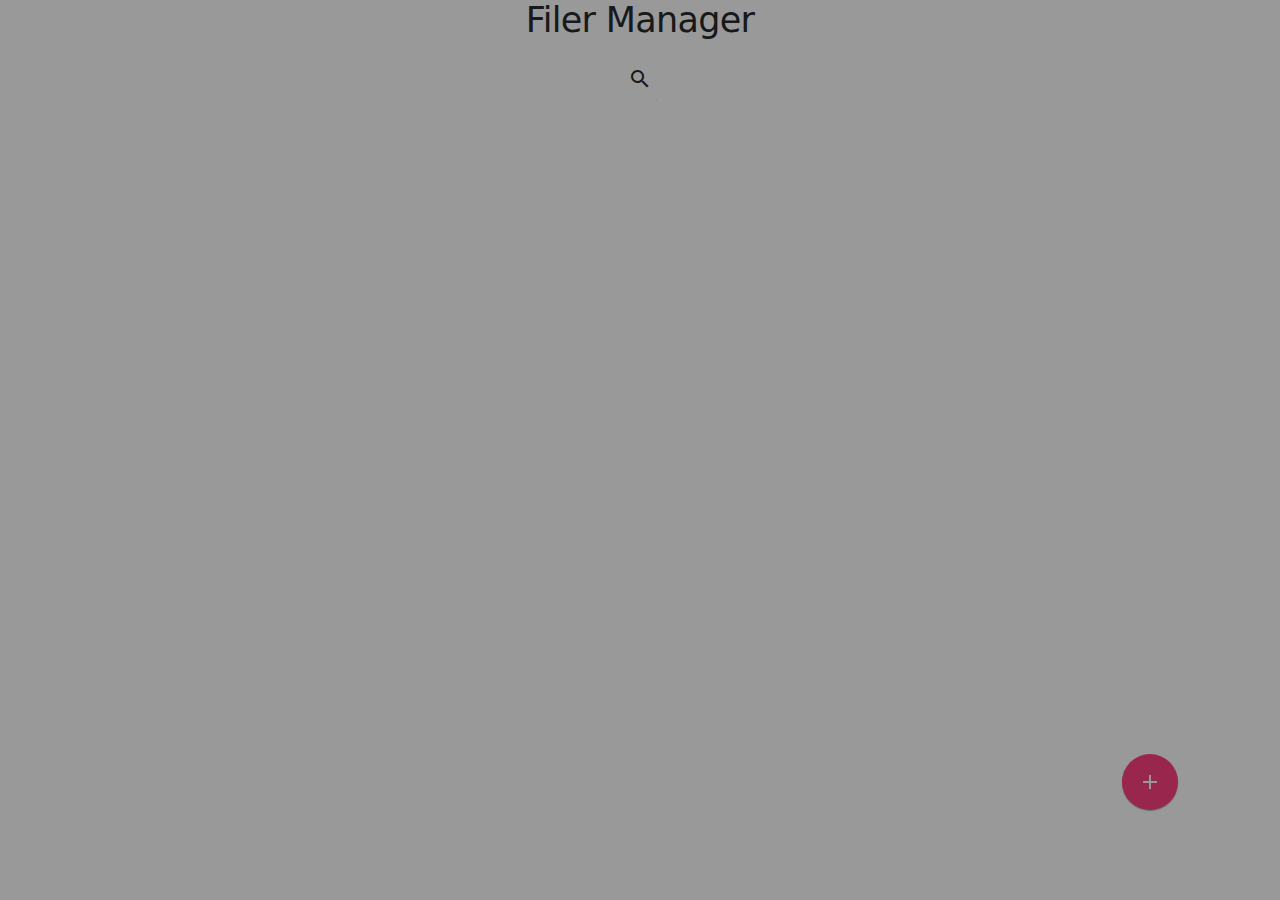
==== commit 01bf9589: "fix blob" ====
--- a/socket.html
+++ b/socket.html
@@ -18,7 +18,6 @@
     <script src="lib/mdl/material.min.js"></script>
     <script src="lib/mdl-jquery-modal-dialog-master/mdl-jquery-modal-dialog.js"></script>
     <script src="lib/md5/js/md5.js"></script>
-    <script src="lib/base64/base64.min.js"></script>
     <script src="lib/js/main.js"></script>
 
 </head>
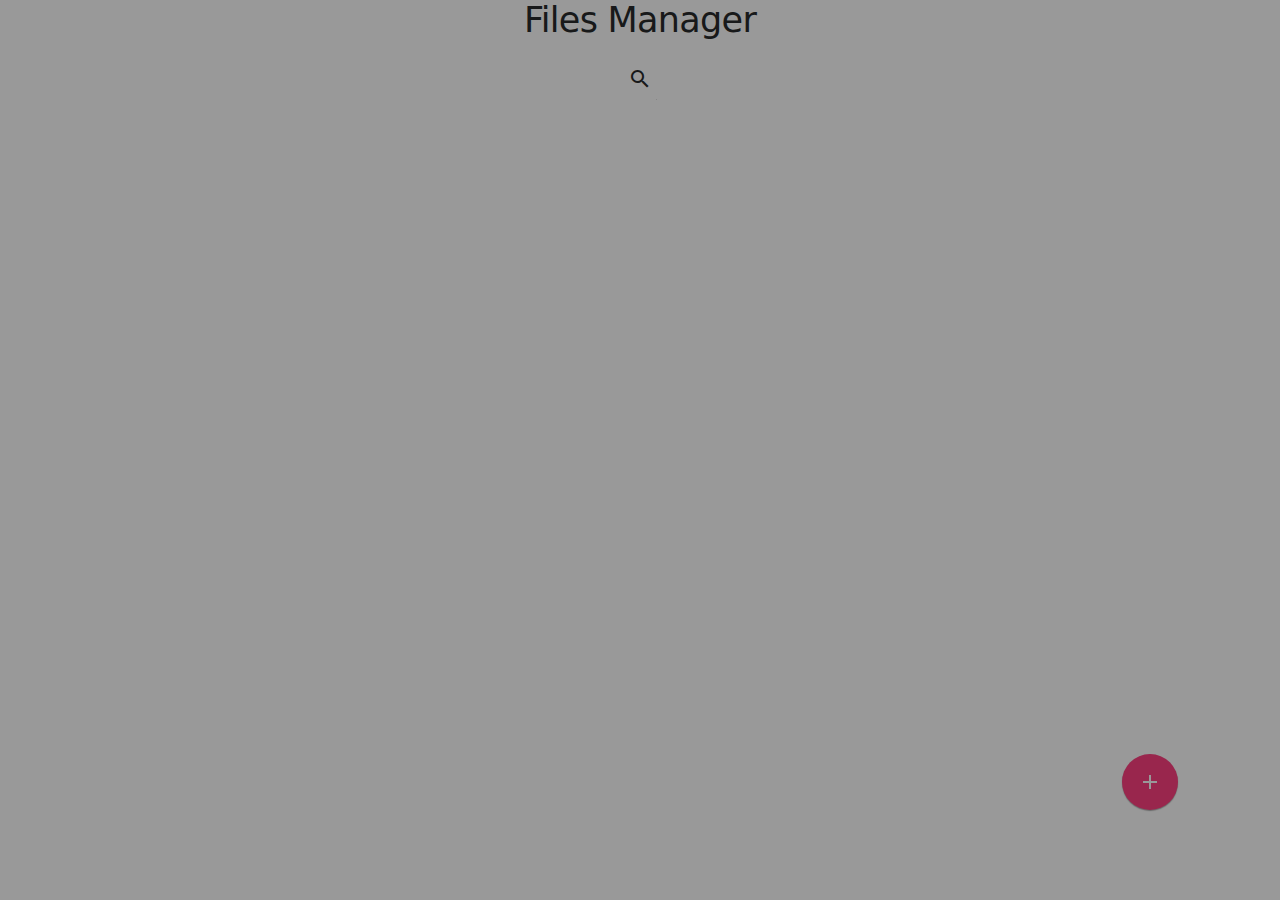
==== commit 8abe6af9: "add + delete + edit + download" ====
--- a/socket.html
+++ b/socket.html
@@ -18,6 +18,8 @@
     <script src="lib/mdl/material.min.js"></script>
     <script src="lib/mdl-jquery-modal-dialog-master/mdl-jquery-modal-dialog.js"></script>
     <script src="lib/md5/js/md5.js"></script>
+    <script src="lib/fontawesome/js/fontawesome-all.js"></script>
+    <script src="lib/js/FileObject.js"></script>
     <script src="lib/js/main.js"></script>
 
 </head>
@@ -27,7 +29,7 @@
 
         <div class="space"></div>
 
-        <h1>Filer Manager</h1>
+        <h1>Files Manager</h1>
 
         <div id="search" class="mdl-textfield mdl-js-textfield mdl-textfield--expandable">
             <label class="mdl-button mdl-js-button mdl-button--icon" for="sample6">
--- a/lib/css/style.css
+++ b/lib/css/style.css
@@ -21,6 +21,18 @@
 	margin-bottom: 40px;
 	display: inline-block;
 	cursor: pointer;
+}
+
+.file:hover .fa-trash-alt{
+	display: block;
+}
+
+.file:hover .fa-copy{
+	display: block;
+}
+
+.file:hover .fa-edit{
+	display: block;
 }
 
 .file > img {
@@ -57,6 +69,46 @@
 	right: 8%;
 }
 
-#upload_file{
+input[type='file']{
 	display: none;
+}
+
+label{
+	cursor: pointer;
+}
+
+.fa-trash-alt{
+	position: absolute;
+	display: none;
+	top: 10px;
+	font-size: 1.5em;
+	left: 10px;
+}
+
+.fa-copy{
+	position: absolute;
+	display: none;
+	top: 10px;
+	font-size: 1.5em;
+	right: 10px;
+}
+
+.fa-check-circle{
+	position: absolute;
+	top: 10px;
+	font-size: 1.5em;
+	right: 10px;
+}
+
+.fa-edit{
+	position: absolute;
+	top: 10px;
+	font-size: 1.5em;
+	right: 40px;
+	display: none;
+}
+
+.icon:hover{
+	color: rgb(83,109,254);
+	transition: 0.3s;
 }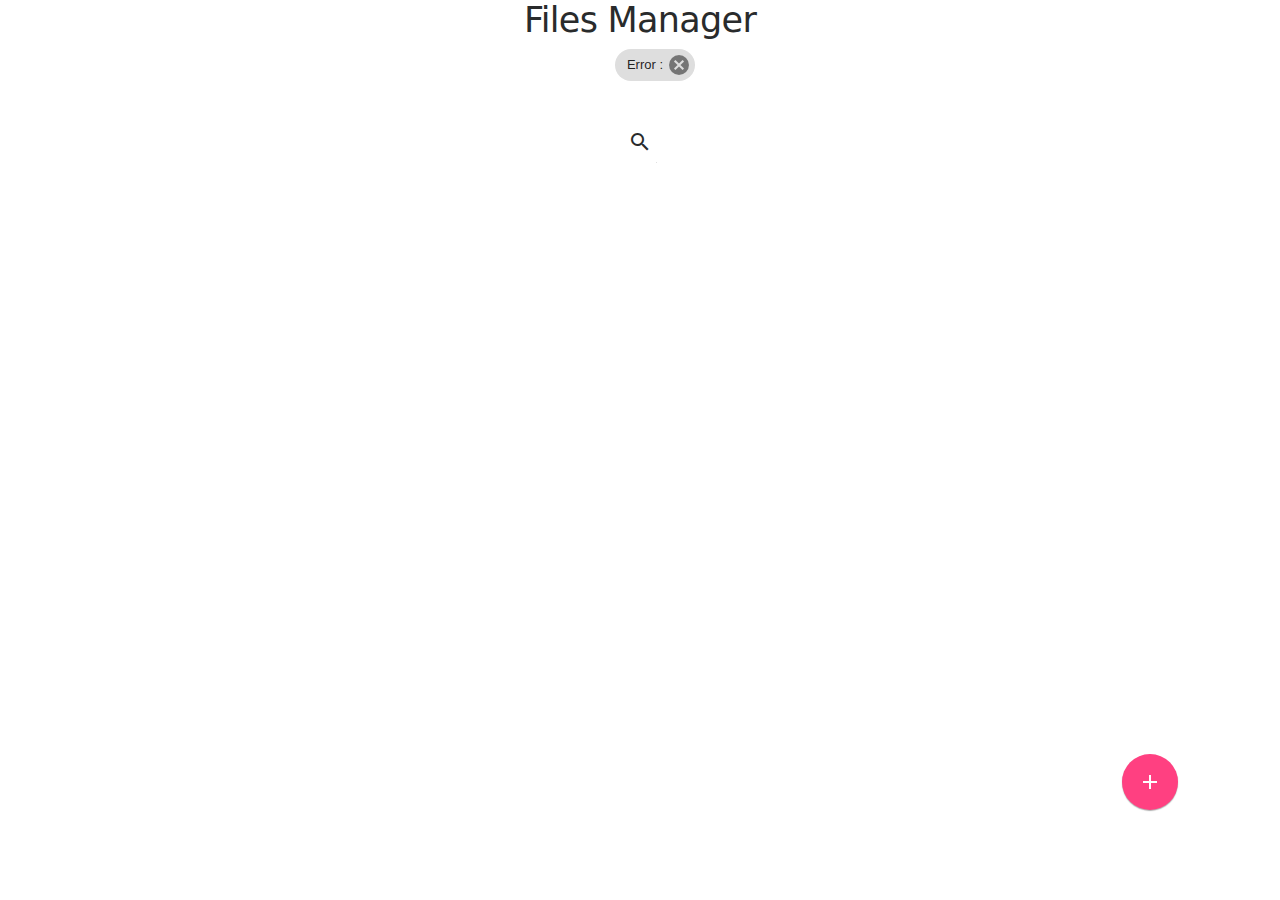
==== commit 01c8d32d: "loader + search" ====
--- a/socket.html
+++ b/socket.html
@@ -14,6 +14,7 @@
 
 	<script src="lib/jquery/jquery-3.2.1.min.js"></script>
 	<script src="lib/popper/popper.min.js"></script>
+    <script src="lib/tether-1.3.3/dist/js/tether.min.js"></script>
     <script src="lib/bootstrap/js/bootstrap.min.js"></script>
     <script src="lib/mdl/material.min.js"></script>
     <script src="lib/mdl-jquery-modal-dialog-master/mdl-jquery-modal-dialog.js"></script>
@@ -31,13 +32,23 @@
 
         <h1>Files Manager</h1>
 
+        <div class="mdl-chip-container">
+            <span class="mdl-chip mdl-chip--deletable">
+                <span id="error-chip" class="mdl-chip__text">Deletable Chip</span>
+                <button id="hide-chip" type="button" class="mdl-chip__action"><i class="material-icons">cancel</i></button>
+            </span>
+        </div>
+
+        
+        
+
         <div id="search" class="mdl-textfield mdl-js-textfield mdl-textfield--expandable">
-            <label class="mdl-button mdl-js-button mdl-button--icon" for="sample6">
+            <label class="mdl-button mdl-js-button mdl-button--icon" for="input-search">
                 <i class="material-icons">search</i>
             </label>
             <div class="mdl-textfield__expandable-holder">
-                <input class="mdl-textfield__input" type="text" id="sample6">
-                <label class="mdl-textfield__label" for="sample6">Expandable Input</label>
+                <input class="mdl-textfield__input" type="text" id="input-search">
+                <label class="mdl-textfield__label" for="input-search">Expandable Input</label>
             </div>
         </div>
 
--- a/lib/css/style.css
+++ b/lib/css/style.css
@@ -8,8 +8,16 @@
 	width: 100%;
 }
 
+.mdl-chip-container{
+	position: fixed;
+	margin: auto;
+	width: 80%;
+	visibility: hidden;
+}
+
 #search{
 	display: block;
+	margin-top: 70px;
 }
 
 .file{
@@ -63,6 +71,11 @@
 	background-color: rgba(255, 255, 255, 0.8);
 }
 
+.mdl-progress{
+	position: absolute !important;
+	top: 152px;
+}
+
 #add_file{
 	position: fixed;
 	bottom: 10%;
